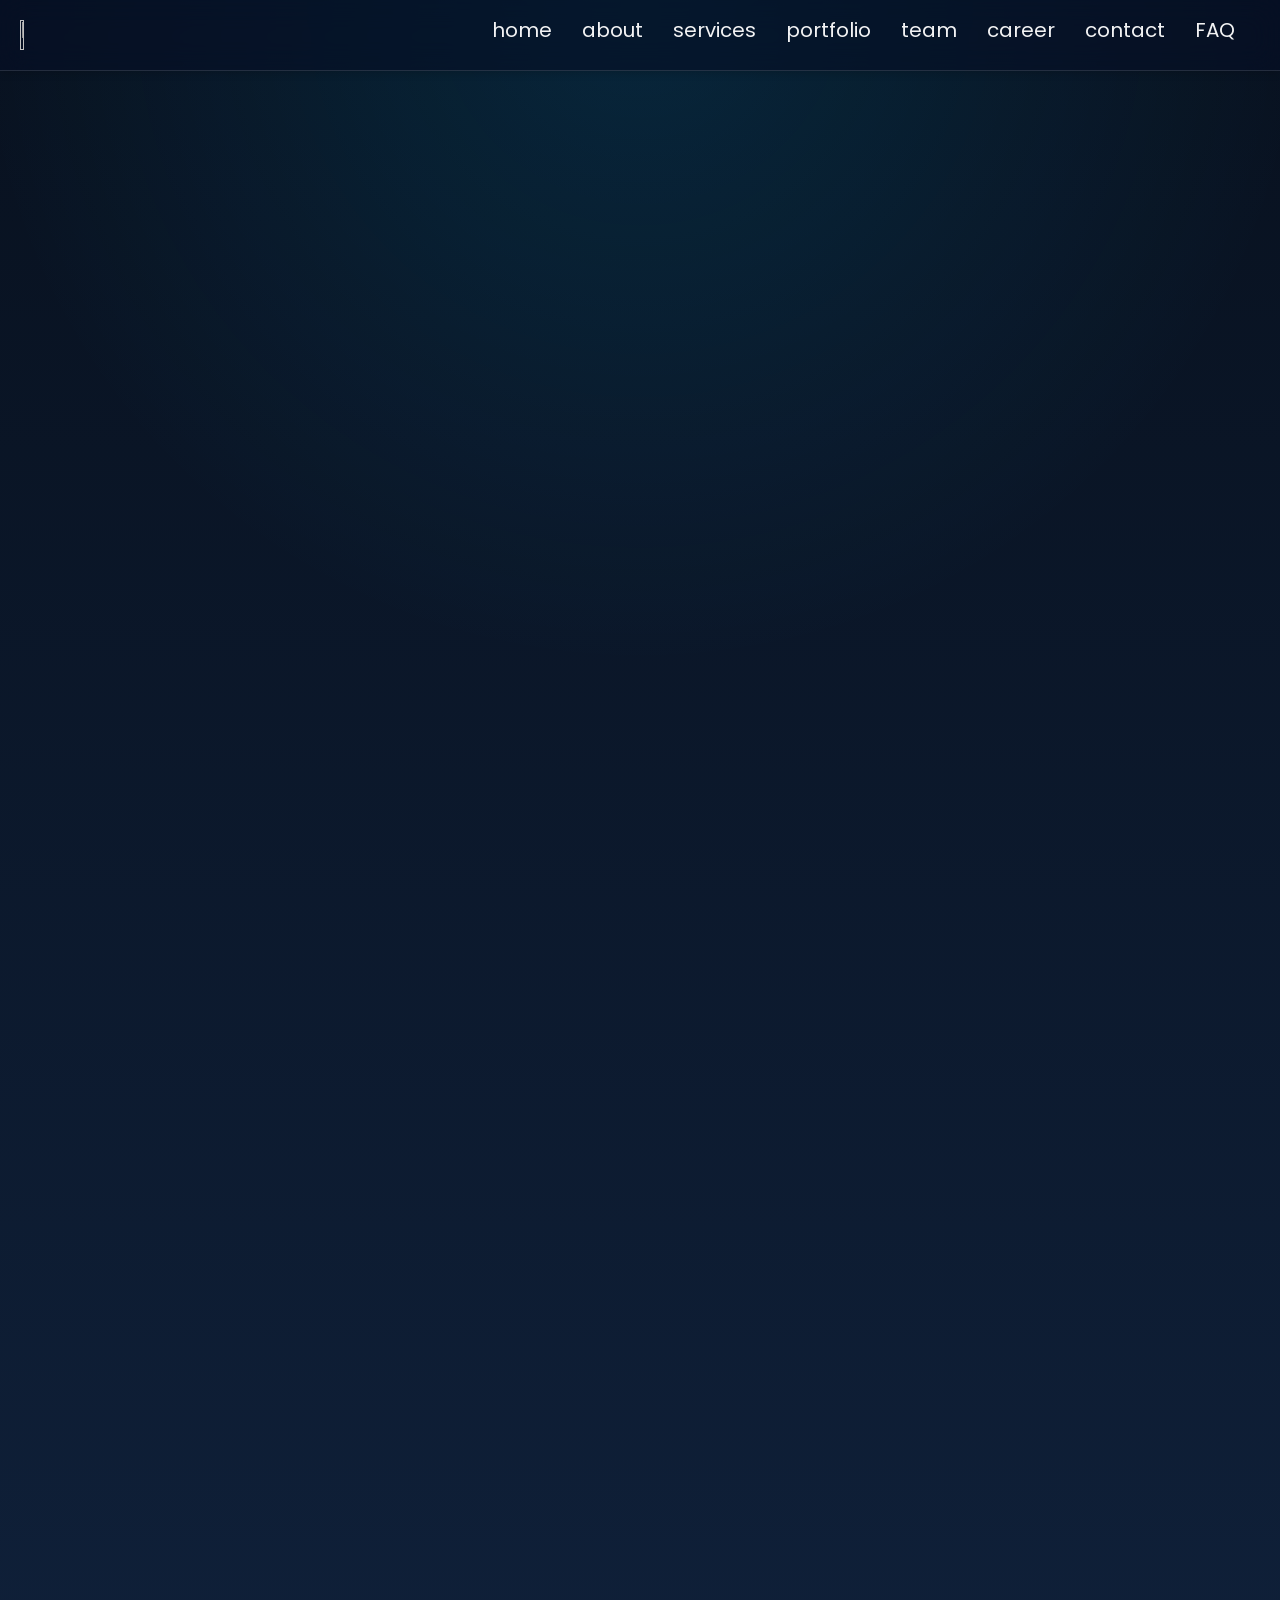
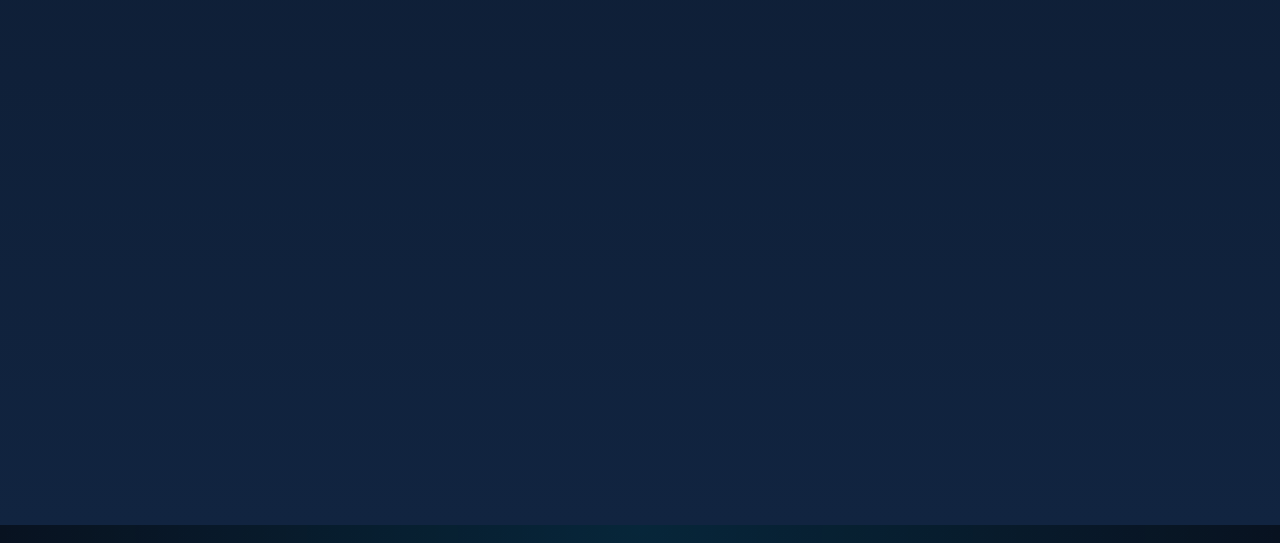
==== careers.html @ 11cf87c1 "added scroll-to-reveal" ====
<!DOCTYPE html>
<html lang="en">
<head>
    <meta charset="UTF-8">
    <meta http-equiv="X-UA-Compatible" content="IE=edge">
    <meta name="viewport" content="width=device-width, initial-scale=1.0">
    <title>IT Company Website</title>
    <link rel="stylesheet" href="./css/careers.css">
    <link rel="stylesheet" href="https://cdnjs.cloudflare.com/ajax/libs/font-awesome/5.15.3/css/all.min.css">
    <script src="https://cdnjs.cloudflare.com/ajax/libs/jquery/3.6.0/jquery.min.js"></script>
    <link rel="icon" href="./images/image.png">
    <link rel="stylesheet" href="https://cdnjs.cloudflare.com/ajax/libs/twitter-bootstrap/4.1.3/css/bootstrap.min.css">
    <link rel="stylesheet" href="https://cdnjs.cloudflare.com/ajax/libs/ionicons/2.0.1/css/ionicons.min.css">
    <link rel="stylesheet" href="https://cdn.jsdelivr.net/npm/bootstrap@4.5.3/dist/css/bootstrap.min.css" integrity="sha384-TX8t27EcRE3e/ihU7zmQxVncDAy5uIKz4rEkgIXeMed4M0jlfIDPvg6uqKI2xXr2" crossorigin="anonymous">
    <link rel="stylesheet" href="https://stackpath.bootstrapcdn.com/font-awesome/4.7.0/css/font-awesome.min.css" integrity="sha384-wvfXpqpZZVQGK6TAh5PVlGOfQNHSoD2xbE+QkPxCAFlNEevoEH3Sl0sibVcOQVnN" crossorigin="anonymous">
    <link href="lib/bootstrap/css/bootstrap.min.css" rel="stylesheet">
    <link href="lib/ionicons/css/ionicons.min.css" rel="stylesheet">
    <link href="lib/owlcarousel/assets/owl.carousel.min.css" rel="stylesheet">
    <link href="lib/lightbox/css/lightbox.min.css" rel="stylesheet">
    <script src="./js/main.js"></script>
</head>
<body>
    <header class="header">
        <a href="#" class="logo"><img src="./images/image.png" alt=""></a>
        <div class="fas fa-bars"></div>
        <nav class="navbar">
            <ul>
                <li><a href="index.html#home">home</a></li>
                <li><a href="index.html#about">about</a></li>
                <li><a href="index.html#service">services</a></li>
                <li><a href="index.html#portfolio">portfolio</a></li>
                <li><a href="index.html#team">team</a></li>
                <li><a href="careers.html">career</a></li>
                <li><a href="index.html#contact">contact</a></li>
                <li><a href="index.html#faq">FAQ</a></li>
            </ul>
        </nav>
    </header>

    <section id="home" class="home reveal-on-scroll">
        <h2>Home / Careers</h2>
    </section>

    <section id="career-heading" class="career-heading reveal-on-scroll">
        <h1 class="heading">Career</h1>
        <p>Job Opening in IT Company. Apply Now!</p>
    </section>
    <div class="career reveal-on-scroll">
        <div class="career-form">
            <form action="./careers.php" method="POST" enctype="multipart/form-data">
                <input type="text" name="name" placeholder="Name" class="career-form-txt" required>
                <input type="tel" id="phone" name="phone" pattern="[0-9]{10}" required placeholder="Contact number" maxlength="10" class="career-form-phone">
                <input type="email" name="email" placeholder="Email" class="career-form-email" required>
                <div class="radio-class">
                    <h2 class="name">Apply For Which Post?</h2>
                <label class="radio">
                  <input class="radio-one" type="radio" checked="checked" name="status" value="Web Designer">
                  <span class="checkmark"></span>
                  Web Designer
                </label>
                <label class="radio">
                  <input class="radio-two" type="radio" name="status" value="Web Developer">
                  <span class="checkmark"></span>
                  Web Developer
                </label>
                <label class="radio">
                  <input class="radio-three" type="radio" name="status" value="Mobile App Designer">
                  <span class="checkmark"></span>
                  Mobile App Designer
                </label>
                <label class="radio">
                    <input class="radio-four" type="radio" name="status" value="Mobile App Developer">
                    <span class="checkmark"></span>
                    Mobile App Developer
                  </label>
                <label class="radio">
                  <input class="radio-five" type="radio"  name="status" value="Digital Marketer">
                  <span class="checkmark"></span>
                  Digital Marketer
                </label>
                </div>
                <input type="number" id="experience" name="experience" required placeholder="Years of Experience" class="career-form-experience">
                <textarea placeholder="Other Details" name="details" class="career-form-txtarea" required></textarea>
                <div class="file">
                    <h2 class="name">Upload Your Resume</h2>
                    <input class="upload" type="file" name="fileToUpload" accept=".doc,.docx,.pdf"><br><br><br>
                </div>
                <input type="submit" value="Submit" name="submit" class="career-form-btn">
            </form>
        </div>
    </div>

      <div class="footer reveal-on-scroll">
        <div class="footer-top">
            <div class="container">
                <div class="row">
                    <div class="col-lg-3 col-md-6 footer-links">
                        <h4>About Us</h4>
                        <ul>
                            <li><i class="ion-ios-arrow-forward"></i> <a href="index.html#home">Home</a></li>
                            <li><i class="ion-ios-arrow-forward"></i> <a href="index.html#about">About us</a></li>
                            <li><i class="ion-ios-arrow-forward"></i> <a href="index.html#service">Our services</a></li>
                            <li><i class="ion-ios-arrow-forward"></i> <a href="index.html#home">Terms & condition</a></li>
                            <li><i class="ion-ios-arrow-forward"></i> <a href="index.html#home">Privacy policy</a></li>
                        </ul>
                    </div>
  
                    <div class="col-lg-3 col-md-6 footer-links">
                        <h4>Useful Links</h4>
                        <ul>
                            <li><i class="ion-ios-arrow-forward"></i> <a href="index.html#portfolio">Portfolio</a></li>
                            <li><i class="ion-ios-arrow-forward"></i> <a href="index.html#team">Team</a></li>
                            <li><i class="ion-ios-arrow-forward"></i> <a href="careers.html">Career</a></li>
                            <li><i class="ion-ios-arrow-forward"></i> <a href="index.html#contact">Contact</a></li>
                            <li><i class="ion-ios-arrow-forward"></i> <a href="index.html#faq">FAQ</a></li>
                        </ul>
                    </div>
  
                    <div class="col-lg-3 col-md-6 footer-contact" style="font-size: 1.5rem;">
                        <h4>Contact Us</h4>
                        <p>
                            1300  Center Avenue<br>
                            Fresno, California<br>
                            United States <br>
                            <strong>Phone:</strong> +123-456-7890<br>
                            <strong>Email:</strong> info@example.com<br>
                        </p>
  
                        <div class="social-links">
                            <a href="https://www.facebook.com/"><i class="ion-logo-facebook"></i></a>
                            <a href="https://twitter.com/login?lang=en"><i class="ion-logo-twitter"></i></a>
                            <a href="https://www.linkedin.com/"><i class="ion-logo-linkedin"></i></a>
                            <a href="https://www.instagram.com/"><i class="ion-logo-instagram"></i></a>
                            <a href="https://accounts.google.com/servicelogin/signinchooser?flowName=GlifWebSignIn&flowEntry=ServiceLogin"><i class="ion-logo-googleplus"></i></a>
                        </div>
  
                    </div>
  
                    <div class="col-lg-3 col-md-6 footer-newsletter">
                        <h4>Subscription</h4>
                        <p>With Our Skills Put Together, You Get An Ensemble Capable Of Doing Anything And Everything Your Brand Needs. Subscribe Here To Get Our Latest Updates.</p>
                        <form action="" method="post">
                            <input type="email" name="email"><input type="submit"  value="Subscribe">
                        </form>
                    </div>
  
                </div>
            </div>
        </div>
  
        <div class="container">
            <div class="row align-items-center">
                <div class="col-md-6 copyright" style="color: #fff; font-size: 1.3rem;">
                    Copyright &copy; 2021 IT Company Website. All Rights Reserved.
                </div>
            </div>
        </div>
    </div>

    <a href="#" class="back-to-top"><i class="ion-ios-arrow-up"></i></a>

    <script src="lib/jquery/jquery.min.js"></script>
    <script src="lib/jquery/jquery-migrate.min.js"></script>
    <script src="lib/bootstrap/js/bootstrap.bundle.min.js"></script>
    <script src="lib/easing/easing.min.js"></script>
    <script src="lib/waypoints/waypoints.min.js"></script>
    <script src="lib/counterup/counterup.min.js"></script>
    <script src="lib/owlcarousel/owl.carousel.min.js"></script>
    <script src="lib/lightbox/js/lightbox.min.js"></script>

</body>
</html>
---- css/careers.css ----
@import url('https://fonts.googleapis.com/css2?family=Poppins:ital,wght@0,200;0,300;0,400;0,500;1,100;1,300;1,400;1,500&display=swap');

:root{
    --bg-start: #08111f;
    --bg-end: #112440;
    --glass: rgba(255,255,255,0.16);
    --glass-strong: rgba(255,255,255,0.24);
    --glass-border: rgba(255,255,255,0.35);
    --text: #102a43;
    --muted: #5f7187;
    --primary: #00bfff;
    --primary-dark: #0056b3;
    --shadow: 0 24px 60px rgba(0,0,0,.14);
    --radius: 28px;
    --ease: cubic-bezier(0.4,0,0.2,1);
}

*{
    font-family: 'Poppins', sans-serif;
    margin: 0;
    padding: 0;
    box-sizing: border-box;
    transition: background-color .35s var(--ease), color .35s var(--ease), transform .35s var(--ease), opacity .35s var(--ease), box-shadow .35s var(--ease), border-color .35s var(--ease);
    text-decoration: none;
}

html{
    font-size: 62.5%;
    scroll-behavior: smooth;
}

body{
    min-height: 100vh;
    color: var(--text);
    background: radial-gradient(circle at top, rgba(0,191,255,.12), transparent 30%), linear-gradient(180deg, var(--bg-start), var(--bg-end));
    overflow-x: hidden;
}

body, input, textarea, button, select {
    font-family: 'Poppins', sans-serif;
    color: var(--text);
}

::selection {
    background: rgba(0,191,255,.22);
    color: #fff;
}

.header{
    display: flex;
    align-items: center;
    justify-content: space-between;
    width: 100%;
    padding: 1rem 2rem;
    position: fixed;
    top: 0;
    left: 0;
    z-index: 100;
    position: fixed;
}

.header .logo img{
    width: 20%;
    height: 3rem;
    top: 0;
    left: 0;
}

.header .navbar ul{
    list-style-type: none;
    display: flex;
    align-items: center;
    justify-content: space-around;
}

.header .navbar ul li{
    margin: 0 1.5rem;
}

.header .navbar ul li a{
    font-size: 2rem;
    color: #fff;
}

.header .navbar ul li a:hover{
    color: #00bfff;
    text-decoration: underline;
}

.header .logo i{
    padding: 0.5rem;
}

.header .fa-bars{
    color: #fff;
    cursor: pointer;
    font-size: 3rem;
    display: none;
}

.home{
    min-height: 70vh;
    width: 100vw;
    background-image: url(../images/img3.jpg);
    background-size: cover;
    display: flex;
    align-items: center;
    justify-content: center;
    flex-flow: column;
    text-align: center;
    padding: 0 1rem;
    position: relative;
    overflow: hidden !important;
}

.home h2{
    color: #fff;
    font-size: 5.5rem;
}

.career-heading{
    text-align: center;
}

.heading{
    padding-top: 6rem;
    display: inline-block;
    font-size: 3.5rem;
    color: #002e5f;
    position: relative;
    letter-spacing: .2rem;
    margin: -2rem auto 2rem auto;
}

.career-heading p{
    font-size: 2rem;
    color: #333;
}

.heading::before, .heading::after{
    content: '';
    position: absolute;
    height: 2.5rem;
    width: 2.5rem;
    border-top: .4rem solid #002e5f;
    border-left: .4rem solid #002e5f;
}

.heading::before{
    top: 5.8rem;
    left: -2rem;
}

.heading::after{
    bottom: -.5rem;
    right: -2rem;
    transform: rotate(180deg);
}

.career
		{
			width: 80%;
			height: auto;
			margin: 5rem auto 5rem auto;
			display: flex;
			flex-wrap: wrap;
			padding: 10px;
			border-radius: 10px;
			background: #fff;
			box-shadow: 0px 0px 10px 0px #666;
		}
		.career-form
		{
            margin-top: .5rem;
			width: 100%;
			height: auto;
			flex: 50%;
			text-align: left;
		}
		.career-form-txt, .career-form-experience
		{
            margin-left: 2rem;
			width: 96.5%;
			height: 40px;
			color: #000;
			border: 1px solid #bcbcbc;
			border-radius: 50px;
			outline: none;
			margin-bottom: 20px;
			padding: 15px;
            font-size: 1.5rem;
		}
        .career-form-email
		{
            margin-left: 2rem;
			width: 96.5%;
			height: 40px;
			color: #000;
			border: 1px solid #bcbcbc;
			border-radius: 50px;
			outline: none;
			margin-bottom: 20px;
			padding: 15px;
            font-size: 1.5rem;
		}
		.career-form-txt::placeholder, .career-form-experience::placeholder
		{
			color: #aaa;
            font-size: 1.5rem;
		}
        .career-form-email::placeholder
		{
			color: #aaa;
            font-size: 1.5rem;
		}
        .radio-class
		{
            margin-left: 1rem;
			width: 110%;
            margin-top: -2rem;
			height: 40px;
			color: #000;
			margin-bottom: 5rem;
			padding: 15px;
		}
        .radio
        {
            margin-top: .75rem;
            font-size: 1.5rem;
            margin-right: 9.5rem;
        }
		.career-form-txtarea
		{
            margin-left: 2rem;
			width: 96.5%;
			height: 130px;
			color: #000;
			border: 1px solid #bcbcbc;
			border-radius: 10px;
			outline: none;
			margin-bottom: 20px;
			padding: 15px;
			font-family: 'Poppins', sans-serif;
            font-size: 1.5rem;
		}
		.career-form-txtarea::placeholder
		{
			color: #aaa;
            font-size: 1.5rem;
		}
        .file   
		{
            margin-left: 1rem;
			width: 100%;
            margin-top: -2.5rem;
			height: 40px;
			color: #000;
			margin-bottom: 5rem;
			padding: 15px;
		}
        .upload
        {
            margin-top: .75rem;
            font-size: 1.5rem;
            margin-bottom: 1rem;
        }
		.career-form-btn
		{
            margin-left: 2rem;
            outline: none;
            border: none;
            border-radius: 5rem;
            background: white;
            border-style: groove;
            border-color: #002e5f;
            font-size: 1.5rem;
            cursor: pointer;
            height: 3.5rem;
            margin-top: 1rem;
            margin-bottom: .5rem;
            width: 15rem;
            box-shadow: 0 .2rem .5rem rgba(0,0,0,.3);
		}
        .career-form-btn:hover{
            letter-spacing: .1rem;
            opacity: .9;
            color: white;
            background: #002e5f;
        }
		.career-form-phone
		{
            margin-left: 2rem;
			width: 96.5%;
			height: 40px;
			color: #000;
			border: 1px solid #bcbcbc;
			border-radius: 50px;
			outline: none;
			margin-bottom: 20px;
			padding: 15px;
            font-size: 1.5rem;
		}
		.career-form-phone::placeholder
		{
			color: #aaa;
            font-size: 1.5rem;
		}

.footer {
    position: relative;
    padding: 40px 0;
    background: rgba(0,46,95,0.95);
    border-top: 2px solid rgba(0,191,255,0.3);
}

.footer .footer-top {
    background: linear-gradient(135deg, rgba(0,46,95,0.98) 0%, rgba(0,91,187,0.92) 100%);
    padding: 80px 0 60px 0;
    box-shadow: inset 0 2px 8px rgba(0,0,0,0.2);
}

.footer .footer-top .footer-info,
.footer .footer-top .footer-links,
.footer .footer-top .footer-contact,
.footer .footer-top .footer-newsletter {
    margin-bottom: 40px;
}

.footer .footer-top .social-links a {
    font-size: 22px;
    display: inline-block;
    background: rgba(255,255,255,0.95);
    color: #00bfff;
    line-height: 1;
    padding: 12px 0;
    margin-right: 12px;
    margin-bottom: 8px;
    text-align: center;
    width: 48px;
    height: 48px;
    transition: all .35s var(--ease);
    border-radius: 50%;
    box-shadow: 0 8px 20px rgba(0,0,0,0.15);
}

.footer .footer-top .social-links a:hover {
    background: #00bfff;
    color: #ffffff;
    transform: translateY(-4px) scale(1.1);
    box-shadow: 0 12px 28px rgba(0,191,255,0.3);
}

.footer .footer-top h4 {
    font-size: 18px;
    font-weight: 700;
    color: #ffffff;
    text-transform: uppercase;
    position: relative;
    padding-bottom: 16px;
    margin-bottom: 28px;
    letter-spacing: 1.2px;
}

.footer .footer-top .footer-links h4 {
    color: #000000;
}

.footer .footer-top h4::before {
    content: '';
    position: absolute;
    left: 0;
    bottom: 0;
    height: 2px;
    width: 60px;
    background: linear-gradient(90deg, #00bfff, transparent);
}

.footer .footer-top .footer-links ul {
    list-style: none;
    padding: 0;
    margin: 0;
}

.footer .footer-top .footer-links ul i {
    padding-right: 10px;
    color: #000000;
    font-size: 16px;
}

.footer .footer-top .footer-links ul li {
    border-bottom: 1px solid rgba(255,255,255,0.15);
    padding: 12px 0;
}

.footer .footer-top .footer-links ul li:first-child {
    padding-top: 0;
}

.footer .footer-top .footer-links ul a {
    font-size: 15px;
    color: #000000;
    transition: color .35s var(--ease);
}

.footer .footer-top .footer-links ul a:hover {
    color: #333333;
}

.footer .footer-top .footer-contact p {
    color: rgba(255,255,255,0.95);
    line-height: 28px;
    font-size: 15px;
}

.footer .footer-top .footer-newsletter input[type="email"] {
    padding: 12px 14px;
    width: 60%;
    border: 1px solid rgba(255,255,255,0.3);
    background: rgba(255,255,255,0.1);
    color: #ffffff;
    font-size: 15px;
    transition: all .35s var(--ease);
}

.footer .footer-top .footer-newsletter input[type="email"]:focus {
    background: rgba(255,255,255,0.15);
    border-color: #00bfff;
    box-shadow: 0 0 0 3px rgba(0,191,255,0.2);
}

.footer .footer-top .footer-newsletter input[type="submit"] {
    border: 0;
    width: 40%;
    padding: 12px 0;
    text-align: center;
    color: #ffffff;
    border: 1px solid #00bfff;
    background: #00bfff;
    transition: all .35s var(--ease);
    cursor: pointer;
    font-weight: 600;
    font-size: 15px;
}

.footer .footer-top .footer-newsletter input[type="submit"]:hover {
    color: #00bfff;
    background: rgba(0,191,255,0.1);
    border: 1px solid #00bfff;
    letter-spacing: .1rem;
    transform: translateX(2px);
}

.footer .footer-top .footer-newsletter p {
    color: rgba(255,255,255,0.9);
    font-size: 15px;
    line-height: 24px;
}

.footer .credit,
.footer .copyright {
    text-align: center;
    padding-top: 30px;
    color: rgba(255,255,255,0.8);
    font-size: 14px;
}

.back-to-top {
    position: fixed;
    display: none;
    background-color: #00bfff;
    color: #ffffff;
    width: 45px;
    height: 45px;
    text-align: center;
    line-height: 1;
    font-size: 44px;
    right: 15px;
    bottom: 15px;
    transition: background 0.3s;
    z-index: 9;
}

.back-to-top i {
    color: #ffffff;
}

.back-to-top i:hover {
    color: black;
}

@media (min-width: 768px) {
    .footer .credit {
        text-align: right;
    }
    
    .footer .copyright {
        text-align: left;
    }
}

.glass-panel,
.career,
.career-form,
.footer .footer-top,
.footer .footer-top .footer-links ul li,
.radio-class,
.file,
.back-to-top {
    background: rgba(255,255,255,0.78);
    border: 1px solid rgba(255,255,255,0.28);
    box-shadow: var(--shadow);
    backdrop-filter: blur(14px);
    border-radius: var(--radius);
}

.header {
    background: rgba(6,16,38,0.62);
    backdrop-filter: blur(14px);
    border-bottom: 1px solid rgba(255,255,255,0.12);
}

.header .navbar ul li a {
    color: rgba(255,255,255,0.95);
}

.header .navbar ul li a:hover {
    color: var(--primary);
}

.career-heading .heading {
    color: #fff;
}

.career {
    background: rgba(255,255,255,0.88);
    border: 1px solid rgba(255,255,255,0.32);
    box-shadow: var(--shadow);
    backdrop-filter: blur(15px);
}

.career-form,
.career-form-txt,
.career-form-email,
.career-form-phone,
.career-form-experience,
.career-form-txtarea,
.upload {
    background: rgba(255,255,255,0.95);
    border: 1px solid rgba(0,0,0,0.1);
}

.career-form-txt:hover,
.career-form-email:hover,
.career-form-phone:hover,
.career-form-experience:hover,
.career-form-txtarea:hover,
.upload:hover {
    transform: translateY(-1px) scale(1.01);
}

.career-form-btn,
.back-to-top,
.footer .footer-top .footer-newsletter input[type='submit'] {
    background: rgba(255,255,255,0.94);
    color: var(--text);
    border: 1px solid rgba(255,255,255,0.45);
    box-shadow: 0 18px 38px rgba(0,0,0,.12);
    border-radius: 999px;
    padding: 1rem 2rem;
    transition: transform .35s var(--ease), background-color .35s var(--ease), color .35s var(--ease), box-shadow .35s var(--ease);
}

.career-form-btn:hover,
.back-to-top:hover,
.footer .footer-top .footer-newsletter input[type='submit']:hover {
    transform: translateY(-2px) scale(1.03);
    background: var(--primary);
    color: #fff;
    box-shadow: 0 22px 46px rgba(0,0,0,.18);
}

.reveal,
.reveal-on-scroll {
    opacity: 0;
    transform: translateY(24px) scale(0.98);
    transition: opacity .45s var(--ease), transform .45s var(--ease);
    will-change: opacity, transform;
}

.reveal.visible,
.reveal-on-scroll.visible {
    opacity: 1;
    transform: translateY(0) scale(1);
}

@media (max-width: 1000px){
    html{
        font-size: 50%;
    }

    .header .logo img{
        width: 20%;
        height: 3rem;
        top: 0;
        left: 0;
        background-size: cover;
    }

    .header .fa-bars{
        display: block;
        color: 	white;
    }

    .header .fa-bars:hover{
        color: #00bfff;
    }

    .header .navbar{
        position: fixed;
        top: -120%;
        left: 0;
        height: auto;
        width: 100%;
        background-color: white;
        z-index: 1000;
        border-top: .1rem solid rgba(0,0,0,.3);
    }

    .header .navbar ul{
        height: 100%;
        width: 100%;
        flex-flow: column;
    }

    .header .navbar ul li{
        margin: 1rem 0;
    }

    .header .navbar ul li a{
        color: grey;
        font-size: 2.4rem;
    }

    .header .fa-times{
        transform: rotate(90deg);
    }

    .header .nav-toggle{
        top: 5.8rem;
    }

    .home{
        min-height: 60vh;
    }

    .home h2{
        color: #fff;
        font-size: 4rem;
    }

    .back-to-top {
        width: 30px;
        height: 30px;
        font-size: 30px;
    }
}

@media (max-width: 1500px){
    .career
    {
        width: 80%;
        height: auto;
        margin: 5rem auto 5rem auto;
        display: flex;
        flex-wrap: wrap;
        padding: 10px;
        border-radius: 10px;
        background: #fff;
        box-shadow: 0px 0px 10px 0px #666;
    }
    .career-form
    {
        margin-top: .5rem;
        width: 100%;
        height: auto;
        flex: 50%;
        text-align: left;
    }
    .career-form-txt, .career-form-experience
    {
        margin-left: 1rem;
        width: 96.5%;
        height: 40px;
        color: #000;
        border: 1px solid #bcbcbc;
        border-radius: 50px;
        outline: none;
        margin-bottom: 20px;
        padding: 15px;
        font-size: 1.5rem;
    }
    .career-form-email
    {
        margin-left: 1rem;
        width: 96.5%;
        height: 40px;
        color: #000;
        border: 1px solid #bcbcbc;
        border-radius: 50px;
        outline: none;
        margin-bottom: 20px;
        padding: 15px;
        font-size: 1.5rem;
    }
    .career-form-txt::placeholder, .career-form-experience::placeholder
    {
        color: #aaa;
        font-size: 1.5rem;
    }
    .career-form-email::placeholder
    {
        color: #aaa;
        font-size: 1.5rem;
    }
    .radio-class
    {
        margin-left: 0;
        width: 110%;
        margin-top: -2.5rem;
        height: auto;
        color: #000;
        margin-bottom: auto;
        padding: 15px;
    }
    .radio
    {
        font-size: 1.5rem;
        margin-right: 5rem;
    }
    .career-form-txtarea
    {
        margin-left: 1rem;
        width: 96.5%;
        height: 130px;
        color: #000;
        border: 1px solid #bcbcbc;
        border-radius: 10px;
        outline: none;
        margin-bottom: 20px;
        padding: 15px;
        font-family: 'Poppins', sans-serif;
        font-size: 1.5rem;
    }
    .career-form-txtarea::placeholder
    {
        color: #aaa;
        font-size: 1.5rem;
    }
    .file   
    {
        margin-left: 0;
        width: 100%;
        margin-top: -2.5rem;
        height: 40px;
        color: #000;
        margin-bottom: 5rem;
        padding: 15px;
    }
    .upload
    {
        margin-top: .75rem;
        font-size: 1.5rem;
        margin-bottom: 1rem;
    }
    .career-form-btn
    {
        margin-left: 1rem;
        outline: none;
        border: none;
        border-radius: 5rem;
        background: white;
        border-style: groove;
        border-color: #002e5f;
        font-size: 1.5rem;
        cursor: pointer;
        height: 3.5rem;
        margin-top: 1rem;
        margin-bottom: .5rem;
        width: 15rem;
        box-shadow: 0 .2rem .5rem rgba(0,0,0,.3);
    }
    .career-form-btn:hover{
        letter-spacing: .1rem;
        opacity: .9;
        color: white;
        background: #002e5f;
    }
    .career-form-phone
    {
        margin-left: 1rem;
        width: 96.5%;
        height: 40px;
        color: #000;
        border: 1px solid #bcbcbc;
        border-radius: 50px;
        outline: none;
        margin-bottom: 20px;
        padding: 15px;
        font-size: 1.5rem;
    }
    .career-form-phone::placeholder
    {
        color: #aaa;
        font-size: 1.5rem;
    }
}
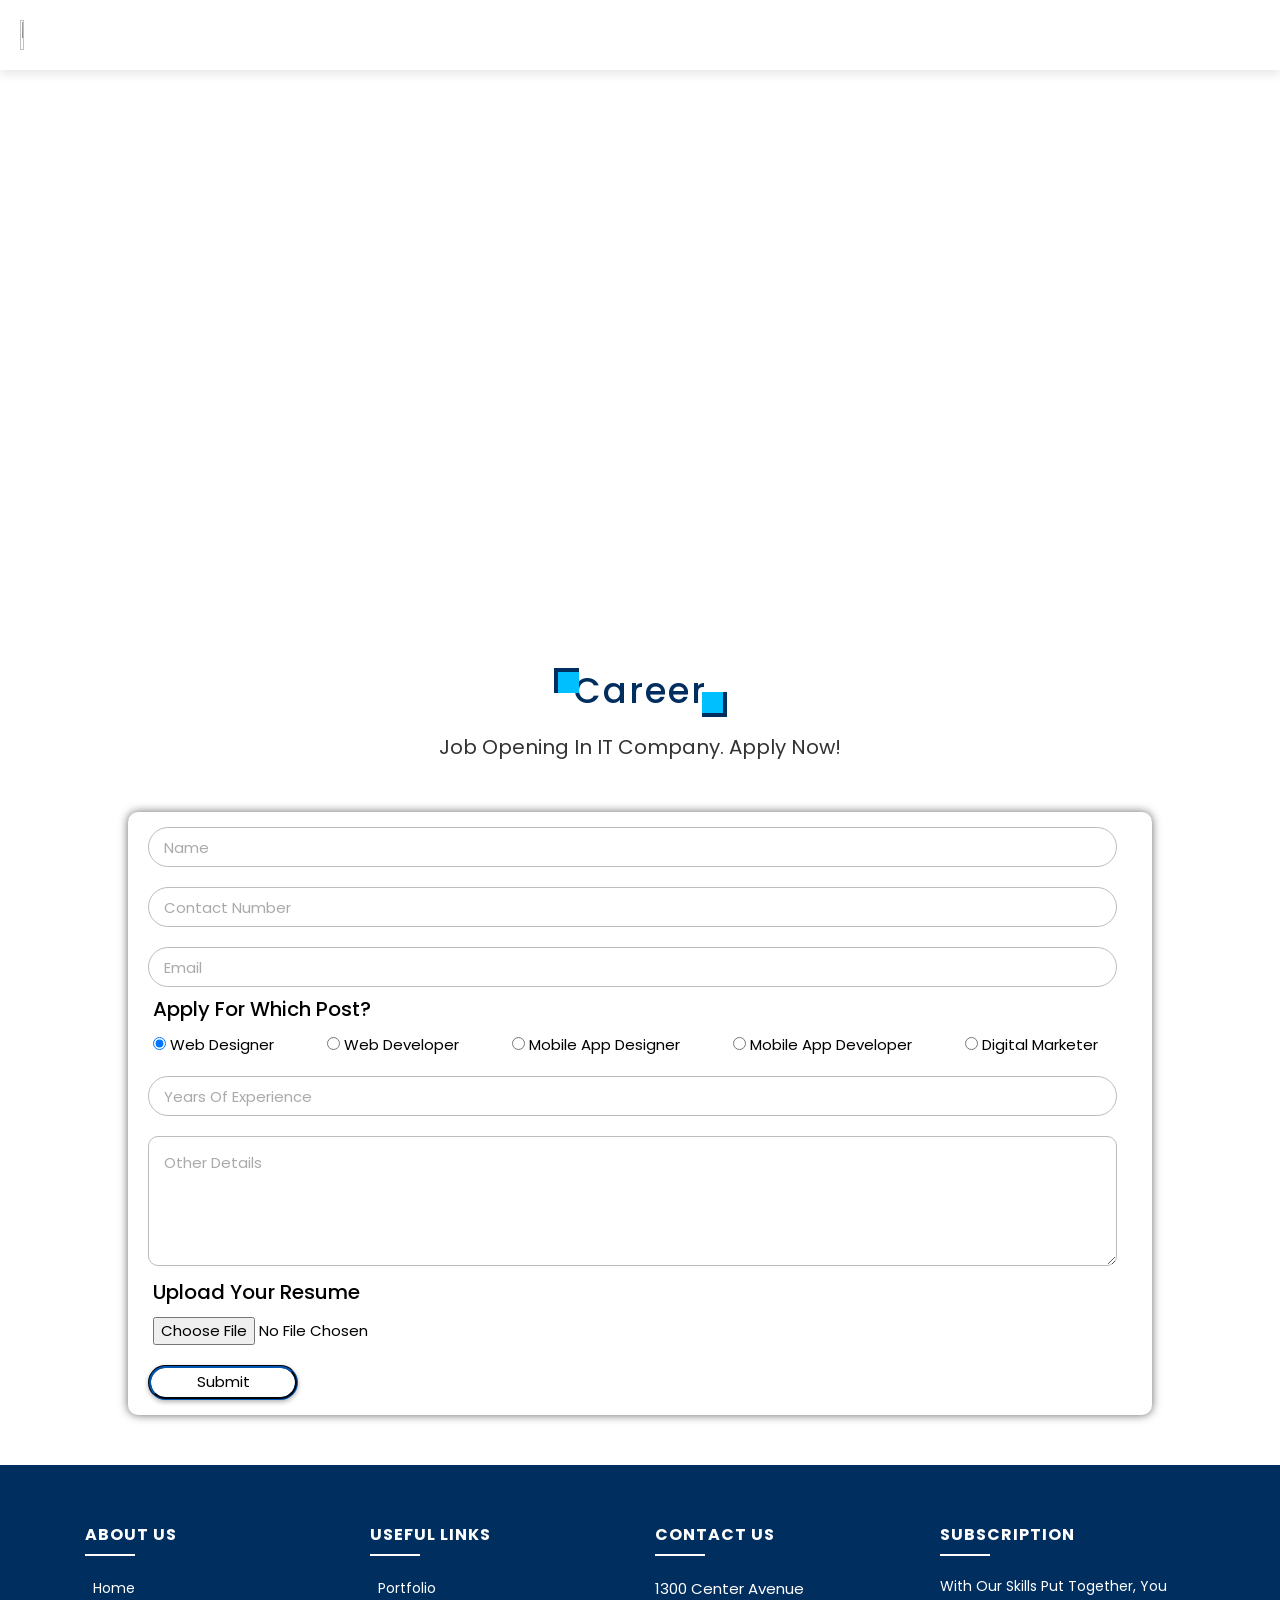
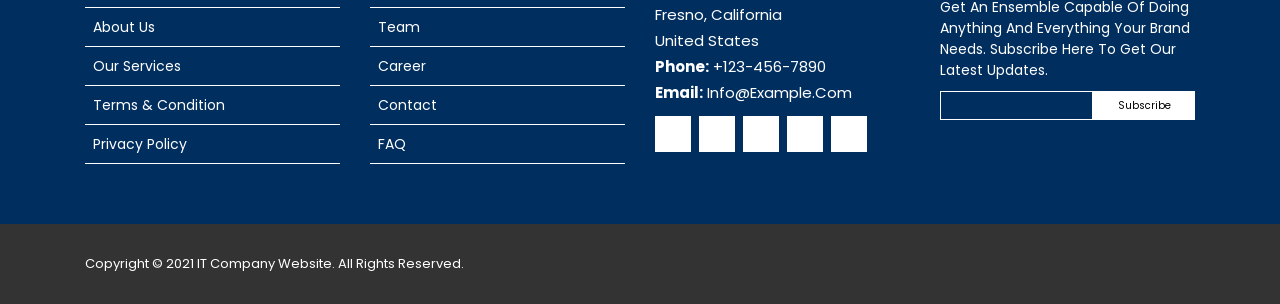
==== commit 0b56a37d: "Add modern glassmorphism UI, text animations, and hover effects" ====
--- a/careers.html
+++ b/careers.html
@@ -37,15 +37,15 @@
         </nav>
     </header>
 
-    <section id="home" class="home reveal-on-scroll">
+    <section id="home" class="home">
         <h2>Home / Careers</h2>
     </section>
 
-    <section id="career-heading" class="career-heading reveal-on-scroll">
-        <h1 class="heading">Career</h1>
-        <p>Job Opening in IT Company. Apply Now!</p>
+    <section id="career-heading" class="career-heading">
+        <h1 class="heading hover-animate-text">Career</h1>
+        <p class="hover-animate-text">Job Opening in IT Company. Apply Now!</p>
     </section>
-    <div class="career reveal-on-scroll">
+    <div class="career">
         <div class="career-form">
             <form action="./careers.php" method="POST" enctype="multipart/form-data">
                 <input type="text" name="name" placeholder="Name" class="career-form-txt" required>
@@ -90,7 +90,7 @@
         </div>
     </div>
 
-      <div class="footer reveal-on-scroll">
+      <div class="footer">
         <div class="footer-top">
             <div class="container">
                 <div class="row">
--- a/css/careers.css
+++ b/css/careers.css
@@ -1,49 +1,21 @@
 @import url('https://fonts.googleapis.com/css2?family=Poppins:ital,wght@0,200;0,300;0,400;0,500;1,100;1,300;1,400;1,500&display=swap');
-
-:root{
-    --bg-start: #08111f;
-    --bg-end: #112440;
-    --glass: rgba(255,255,255,0.16);
-    --glass-strong: rgba(255,255,255,0.24);
-    --glass-border: rgba(255,255,255,0.35);
-    --text: #102a43;
-    --muted: #5f7187;
-    --primary: #00bfff;
-    --primary-dark: #0056b3;
-    --shadow: 0 24px 60px rgba(0,0,0,.14);
-    --radius: 28px;
-    --ease: cubic-bezier(0.4,0,0.2,1);
-}
 
 *{
     font-family: 'Poppins', sans-serif;
     margin: 0;
     padding: 0;
     box-sizing: border-box;
-    transition: background-color .35s var(--ease), color .35s var(--ease), transform .35s var(--ease), opacity .35s var(--ease), box-shadow .35s var(--ease), border-color .35s var(--ease);
+    text-transform: capitalize;
+    transition: all .2s linear;
     text-decoration: none;
 }
 
 html{
     font-size: 62.5%;
-    scroll-behavior: smooth;
 }
 
 body{
-    min-height: 100vh;
-    color: var(--text);
-    background: radial-gradient(circle at top, rgba(0,191,255,.12), transparent 30%), linear-gradient(180deg, var(--bg-start), var(--bg-end));
     overflow-x: hidden;
-}
-
-body, input, textarea, button, select {
-    font-family: 'Poppins', sans-serif;
-    color: var(--text);
-}
-
-::selection {
-    background: rgba(0,191,255,.22);
-    color: #fff;
 }
 
 .header{
@@ -308,61 +280,50 @@
 
 .footer {
     position: relative;
-    padding: 40px 0;
-    background: rgba(0,46,95,0.95);
-    border-top: 2px solid rgba(0,191,255,0.3);
+    padding: 0 0 30px 0;
+    background: #333;
 }
 
 .footer .footer-top {
-    background: linear-gradient(135deg, rgba(0,46,95,0.98) 0%, rgba(0,91,187,0.92) 100%);
-    padding: 80px 0 60px 0;
-    box-shadow: inset 0 2px 8px rgba(0,0,0,0.2);
+    background: #002e5f;
+    padding: 60px 0 30px 0;
 }
 
 .footer .footer-top .footer-info,
 .footer .footer-top .footer-links,
 .footer .footer-top .footer-contact,
 .footer .footer-top .footer-newsletter {
-    margin-bottom: 40px;
+    margin-bottom: 30px;
 }
 
 .footer .footer-top .social-links a {
-    font-size: 22px;
+    font-size: 18px;
     display: inline-block;
-    background: rgba(255,255,255,0.95);
+    background: #ffffff;
     color: #00bfff;
     line-height: 1;
-    padding: 12px 0;
-    margin-right: 12px;
-    margin-bottom: 8px;
+    padding: 9px 0;
+    margin-right: 4px;
     text-align: center;
-    width: 48px;
-    height: 48px;
-    transition: all .35s var(--ease);
-    border-radius: 50%;
-    box-shadow: 0 8px 20px rgba(0,0,0,0.15);
+    width: 36px;
+    height: 36px;
+    transition: 0.3s;
 }
 
 .footer .footer-top .social-links a:hover {
     background: #00bfff;
     color: #ffffff;
-    transform: translateY(-4px) scale(1.1);
-    box-shadow: 0 12px 28px rgba(0,191,255,0.3);
 }
 
 .footer .footer-top h4 {
-    font-size: 18px;
+    font-size: 16px;
     font-weight: 700;
     color: #ffffff;
     text-transform: uppercase;
     position: relative;
-    padding-bottom: 16px;
-    margin-bottom: 28px;
-    letter-spacing: 1.2px;
-}
-
-.footer .footer-top .footer-links h4 {
-    color: #000000;
+    padding-bottom: 12px;
+    margin-bottom: 20px;
+    letter-spacing: 1px;
 }
 
 .footer .footer-top h4::before {
@@ -370,9 +331,9 @@
     position: absolute;
     left: 0;
     bottom: 0;
-    height: 2px;
-    width: 60px;
-    background: linear-gradient(90deg, #00bfff, transparent);
+    height: 0;
+    width: 50px;
+    border-bottom: 2px solid #ffffff;
 }
 
 .footer .footer-top .footer-links ul {
@@ -382,14 +343,14 @@
 }
 
 .footer .footer-top .footer-links ul i {
-    padding-right: 10px;
-    color: #000000;
+    padding-right: 8px;
+    color: #ffffff;
     font-size: 16px;
 }
 
 .footer .footer-top .footer-links ul li {
-    border-bottom: 1px solid rgba(255,255,255,0.15);
-    padding: 12px 0;
+    border-bottom: 1px solid #ffffff;
+    padding: 7px 0;
 }
 
 .footer .footer-top .footer-links ul li:first-child {
@@ -397,71 +358,55 @@
 }
 
 .footer .footer-top .footer-links ul a {
-    font-size: 15px;
-    color: #000000;
-    transition: color .35s var(--ease);
+    font-size: 14px;
+    color: #ffffff;
 }
 
 .footer .footer-top .footer-links ul a:hover {
-    color: #333333;
+    color: #00bfff;
 }
 
 .footer .footer-top .footer-contact p {
-    color: rgba(255,255,255,0.95);
-    line-height: 28px;
-    font-size: 15px;
+    color: #ffffff;
+    line-height: 26px;
 }
 
 .footer .footer-top .footer-newsletter input[type="email"] {
-    padding: 12px 14px;
+    padding: 6px 8px;
     width: 60%;
-    border: 1px solid rgba(255,255,255,0.3);
-    background: rgba(255,255,255,0.1);
-    color: #ffffff;
-    font-size: 15px;
-    transition: all .35s var(--ease);
-}
-
-.footer .footer-top .footer-newsletter input[type="email"]:focus {
-    background: rgba(255,255,255,0.15);
-    border-color: #00bfff;
-    box-shadow: 0 0 0 3px rgba(0,191,255,0.2);
+    border: 1px solid #ffffff;
+    background: transparent;
+    color: #ffffff;
 }
 
 .footer .footer-top .footer-newsletter input[type="submit"] {
     border: 0;
     width: 40%;
-    padding: 12px 0;
+    padding: 6px 0;
     text-align: center;
-    color: #ffffff;
+    color: black;
+    border: 1px solid #ffffff;
+    background: #ffffff;
+    transition: 0.3s;
+    cursor: pointer;
+}
+
+.footer .footer-top .footer-newsletter input[type="submit"]:hover {
+    color: #ffffff;
+    background: #00bfff;
     border: 1px solid #00bfff;
-    background: #00bfff;
-    transition: all .35s var(--ease);
-    cursor: pointer;
-    font-weight: 600;
-    font-size: 15px;
-}
-
-.footer .footer-top .footer-newsletter input[type="submit"]:hover {
-    color: #00bfff;
-    background: rgba(0,191,255,0.1);
-    border: 1px solid #00bfff;
-    letter-spacing: .1rem;
-    transform: translateX(2px);
+    letter-spacing: .2rem;
 }
 
 .footer .footer-top .footer-newsletter p {
-    color: rgba(255,255,255,0.9);
-    font-size: 15px;
-    line-height: 24px;
+    color: #ffffff;
+    font-size: 14px;
 }
 
 .footer .credit,
 .footer .copyright {
     text-align: center;
     padding-top: 30px;
-    color: rgba(255,255,255,0.8);
-    font-size: 14px;
 }
 
 .back-to-top {
@@ -496,101 +441,6 @@
     .footer .copyright {
         text-align: left;
     }
-}
-
-.glass-panel,
-.career,
-.career-form,
-.footer .footer-top,
-.footer .footer-top .footer-links ul li,
-.radio-class,
-.file,
-.back-to-top {
-    background: rgba(255,255,255,0.78);
-    border: 1px solid rgba(255,255,255,0.28);
-    box-shadow: var(--shadow);
-    backdrop-filter: blur(14px);
-    border-radius: var(--radius);
-}
-
-.header {
-    background: rgba(6,16,38,0.62);
-    backdrop-filter: blur(14px);
-    border-bottom: 1px solid rgba(255,255,255,0.12);
-}
-
-.header .navbar ul li a {
-    color: rgba(255,255,255,0.95);
-}
-
-.header .navbar ul li a:hover {
-    color: var(--primary);
-}
-
-.career-heading .heading {
-    color: #fff;
-}
-
-.career {
-    background: rgba(255,255,255,0.88);
-    border: 1px solid rgba(255,255,255,0.32);
-    box-shadow: var(--shadow);
-    backdrop-filter: blur(15px);
-}
-
-.career-form,
-.career-form-txt,
-.career-form-email,
-.career-form-phone,
-.career-form-experience,
-.career-form-txtarea,
-.upload {
-    background: rgba(255,255,255,0.95);
-    border: 1px solid rgba(0,0,0,0.1);
-}
-
-.career-form-txt:hover,
-.career-form-email:hover,
-.career-form-phone:hover,
-.career-form-experience:hover,
-.career-form-txtarea:hover,
-.upload:hover {
-    transform: translateY(-1px) scale(1.01);
-}
-
-.career-form-btn,
-.back-to-top,
-.footer .footer-top .footer-newsletter input[type='submit'] {
-    background: rgba(255,255,255,0.94);
-    color: var(--text);
-    border: 1px solid rgba(255,255,255,0.45);
-    box-shadow: 0 18px 38px rgba(0,0,0,.12);
-    border-radius: 999px;
-    padding: 1rem 2rem;
-    transition: transform .35s var(--ease), background-color .35s var(--ease), color .35s var(--ease), box-shadow .35s var(--ease);
-}
-
-.career-form-btn:hover,
-.back-to-top:hover,
-.footer .footer-top .footer-newsletter input[type='submit']:hover {
-    transform: translateY(-2px) scale(1.03);
-    background: var(--primary);
-    color: #fff;
-    box-shadow: 0 22px 46px rgba(0,0,0,.18);
-}
-
-.reveal,
-.reveal-on-scroll {
-    opacity: 0;
-    transform: translateY(24px) scale(0.98);
-    transition: opacity .45s var(--ease), transform .45s var(--ease);
-    will-change: opacity, transform;
-}
-
-.reveal.visible,
-.reveal-on-scroll.visible {
-    opacity: 1;
-    transform: translateY(0) scale(1);
 }
 
 @media (max-width: 1000px){
@@ -814,3 +664,52 @@
         font-size: 1.5rem;
     }
 }
+
+/* Animated Text with After/Before Hover */
+h1, h2, h3, h4, h5, h6, p, a, li {
+    position: relative;
+    animation: textGlow 3s infinite alternate;
+}
+
+@keyframes textGlow {
+    0% { text-shadow: 0 0 5px rgba(0, 191, 255, 0.3); }
+    100% { text-shadow: 0 0 15px rgba(0, 191, 255, 0.8); }
+}
+
+h1::before, h1::after,
+h2::before, h2::after,
+h3::before, h3::after,
+h4::before, h4::after,
+h5::before, h5::after,
+h6::before, h6::after,
+p::before, p::after,
+a::before, a::after,
+li::before, li::after {
+    content: '';
+    position: absolute;
+    width: 0;
+    height: 3px;
+    bottom: -5px;
+    background-color: #00bfff;
+    transition: width 0.3s ease;
+}
+
+h1::before, h2::before, h3::before, h4::before, h5::before, h6::before, p::before, a::before, li::before {
+    left: 50%;
+}
+
+h1::after, h2::after, h3::after, h4::after, h5::after, h6::after, p::after, a::after, li::after {
+    right: 50%;
+}
+
+h1:hover::before, h1:hover::after,
+h2:hover::before, h2:hover::after,
+h3:hover::before, h3:hover::after,
+h4:hover::before, h4:hover::after,
+h5:hover::before, h5:hover::after,
+h6:hover::before, h6:hover::after,
+p:hover::before, p:hover::after,
+a:hover::before, a:hover::after,
+li:hover::before, li:hover::after {
+    width: 50%;
+}
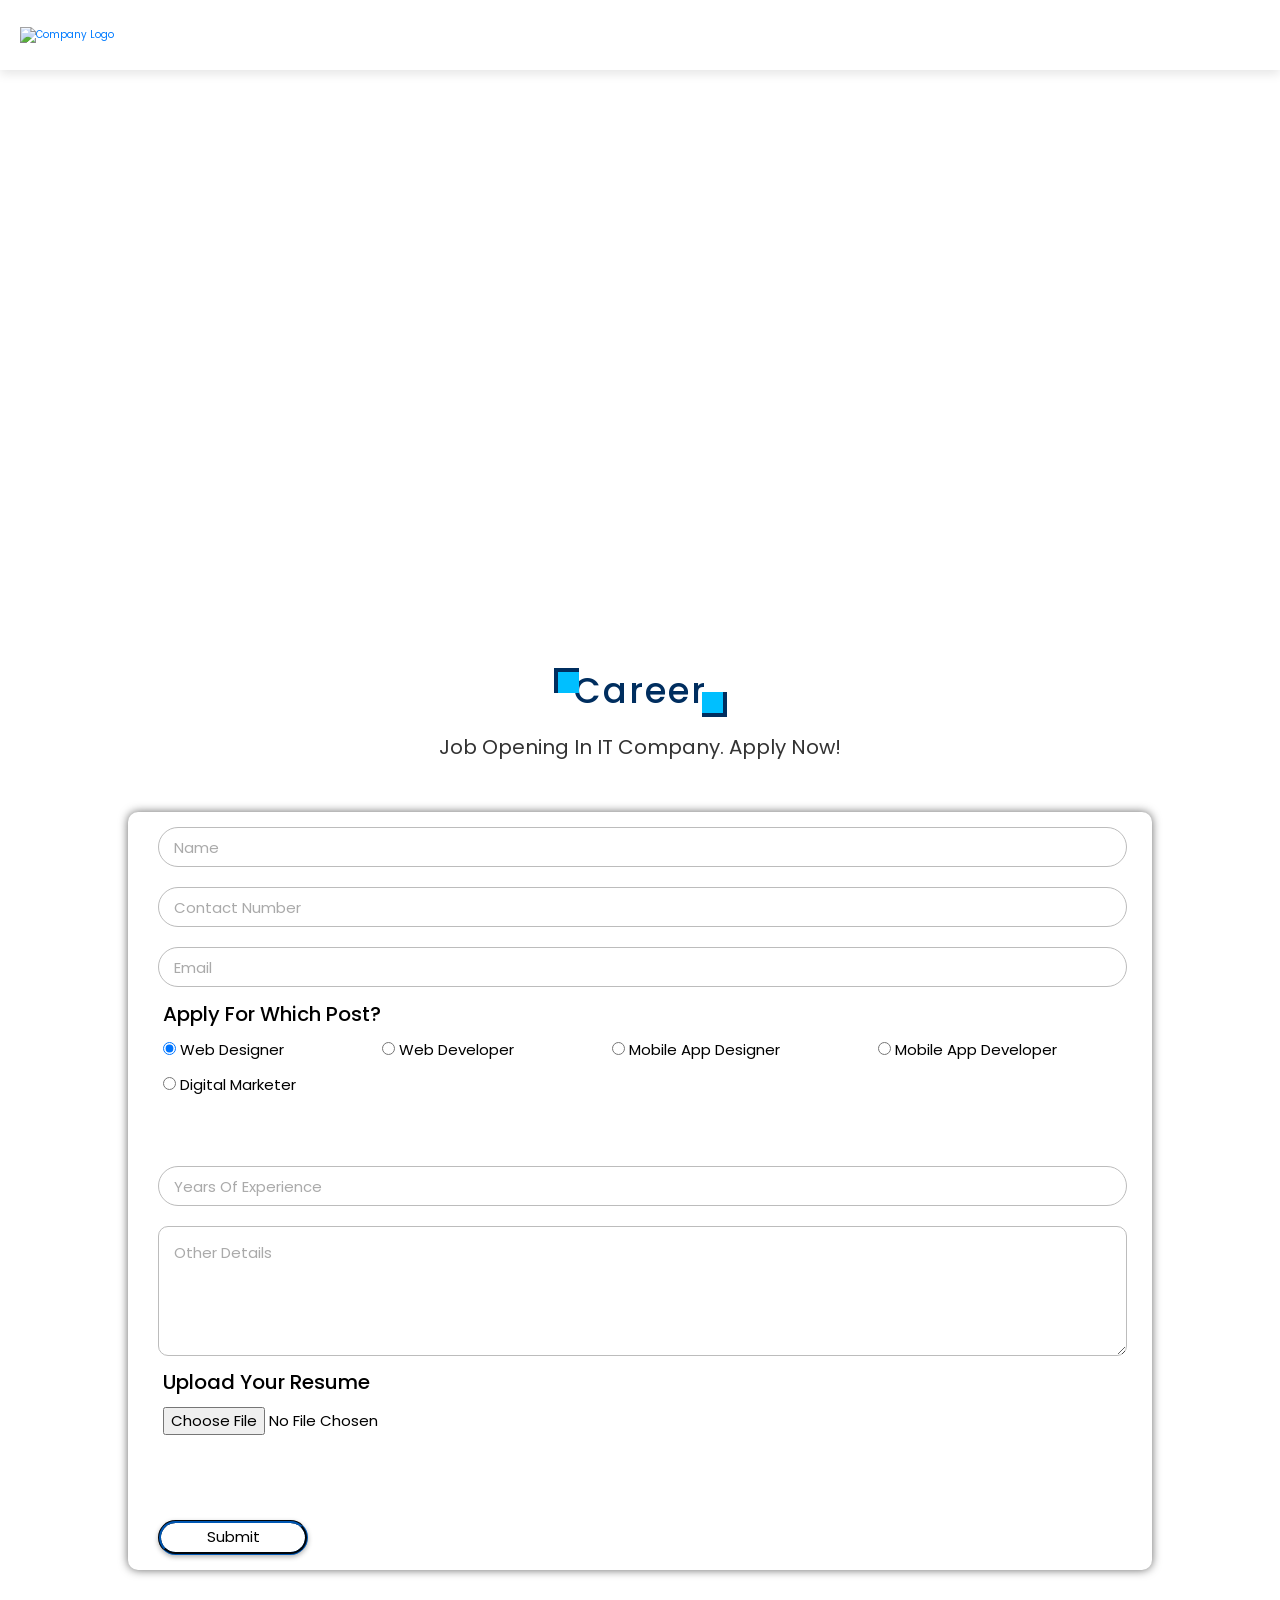
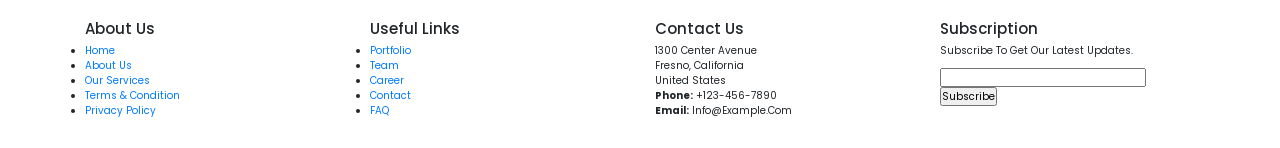
==== commit a64c6adc: "Update layout: index, contact section, careers page + CSS fixes" ====
--- a/careers.html
+++ b/careers.html
@@ -5,168 +5,186 @@
     <meta http-equiv="X-UA-Compatible" content="IE=edge">
     <meta name="viewport" content="width=device-width, initial-scale=1.0">
     <title>IT Company Website</title>
+
+    <!-- Main CSS -->
     <link rel="stylesheet" href="./css/careers.css">
+
+    <!-- Bootstrap (ONLY ONE) -->
+    <link rel="stylesheet" href="https://cdn.jsdelivr.net/npm/bootstrap@4.5.3/dist/css/bootstrap.min.css">
+
+    <!-- Font Awesome (ONLY ONE) -->
     <link rel="stylesheet" href="https://cdnjs.cloudflare.com/ajax/libs/font-awesome/5.15.3/css/all.min.css">
-    <script src="https://cdnjs.cloudflare.com/ajax/libs/jquery/3.6.0/jquery.min.js"></script>
-    <link rel="icon" href="./images/image.png">
-    <link rel="stylesheet" href="https://cdnjs.cloudflare.com/ajax/libs/twitter-bootstrap/4.1.3/css/bootstrap.min.css">
+
+    <!-- Ionicons -->
     <link rel="stylesheet" href="https://cdnjs.cloudflare.com/ajax/libs/ionicons/2.0.1/css/ionicons.min.css">
-    <link rel="stylesheet" href="https://cdn.jsdelivr.net/npm/bootstrap@4.5.3/dist/css/bootstrap.min.css" integrity="sha384-TX8t27EcRE3e/ihU7zmQxVncDAy5uIKz4rEkgIXeMed4M0jlfIDPvg6uqKI2xXr2" crossorigin="anonymous">
-    <link rel="stylesheet" href="https://stackpath.bootstrapcdn.com/font-awesome/4.7.0/css/font-awesome.min.css" integrity="sha384-wvfXpqpZZVQGK6TAh5PVlGOfQNHSoD2xbE+QkPxCAFlNEevoEH3Sl0sibVcOQVnN" crossorigin="anonymous">
-    <link href="lib/bootstrap/css/bootstrap.min.css" rel="stylesheet">
-    <link href="lib/ionicons/css/ionicons.min.css" rel="stylesheet">
+
+    <!-- Optional Libraries -->
     <link href="lib/owlcarousel/assets/owl.carousel.min.css" rel="stylesheet">
     <link href="lib/lightbox/css/lightbox.min.css" rel="stylesheet">
-    <script src="./js/main.js"></script>
+
+    <!-- Favicon -->
+    <link rel="icon" href="./images/image.png">
 </head>
+
 <body>
-    <header class="header">
-        <a href="#" class="logo"><img src="./images/image.png" alt=""></a>
-        <div class="fas fa-bars"></div>
-        <nav class="navbar">
-            <ul>
-                <li><a href="index.html#home">home</a></li>
-                <li><a href="index.html#about">about</a></li>
-                <li><a href="index.html#service">services</a></li>
-                <li><a href="index.html#portfolio">portfolio</a></li>
-                <li><a href="index.html#team">team</a></li>
-                <li><a href="careers.html">career</a></li>
-                <li><a href="index.html#contact">contact</a></li>
-                <li><a href="index.html#faq">FAQ</a></li>
-            </ul>
-        </nav>
-    </header>
 
-    <section id="home" class="home">
-        <h2>Home / Careers</h2>
-    </section>
+<header class="header">
+    <a href="#" class="logo">
+        <img src="./images/image.png" alt="Company Logo">
+    </a>
 
-    <section id="career-heading" class="career-heading">
-        <h1 class="heading hover-animate-text">Career</h1>
-        <p class="hover-animate-text">Job Opening in IT Company. Apply Now!</p>
-    </section>
-    <div class="career">
-        <div class="career-form">
-            <form action="./careers.php" method="POST" enctype="multipart/form-data">
-                <input type="text" name="name" placeholder="Name" class="career-form-txt" required>
-                <input type="tel" id="phone" name="phone" pattern="[0-9]{10}" required placeholder="Contact number" maxlength="10" class="career-form-phone">
-                <input type="email" name="email" placeholder="Email" class="career-form-email" required>
-                <div class="radio-class">
-                    <h2 class="name">Apply For Which Post?</h2>
+    <div class="fas fa-bars"></div>
+
+    <nav class="navbar">
+        <ul>
+            <li><a href="index.html#home">home</a></li>
+            <li><a href="index.html#about">about</a></li>
+            <li><a href="index.html#service">services</a></li>
+            <li><a href="index.html#portfolio">portfolio</a></li>
+            <li><a href="index.html#team">team</a></li>
+            <li><a href="careers.html">career</a></li>
+            <li><a href="index.html#contact">contact</a></li>
+            <li><a href="index.html#faq">FAQ</a></li>
+        </ul>
+    </nav>
+</header>
+
+<section id="home" class="home">
+    <h2>Home / Careers</h2>
+</section>
+
+<section id="career-heading" class="career-heading">
+    <h1 class="heading hover-animate-text">Career</h1>
+    <p class="hover-animate-text">Job Opening in IT Company. Apply Now!</p>
+</section>
+
+<div class="career">
+    <div class="career-form">
+        <form action="./careers.php" method="POST" enctype="multipart/form-data">
+
+            <input type="text" name="name" placeholder="Name" class="career-form-txt" required>
+
+            <input type="tel" name="phone" pattern="[0-9]{10}" required placeholder="Contact number" maxlength="10" class="career-form-phone">
+
+            <input type="email" name="email" placeholder="Email" class="career-form-email" required>
+
+            <div class="radio-class">
+                <h2 class="name">Apply For Which Post?</h2>
+
                 <label class="radio">
-                  <input class="radio-one" type="radio" checked="checked" name="status" value="Web Designer">
-                  <span class="checkmark"></span>
-                  Web Designer
+                    <input type="radio" checked name="status" value="Web Designer">
+                    <span class="checkmark"></span>
+                    Web Designer
                 </label>
+
                 <label class="radio">
-                  <input class="radio-two" type="radio" name="status" value="Web Developer">
-                  <span class="checkmark"></span>
-                  Web Developer
+                    <input type="radio" name="status" value="Web Developer">
+                    <span class="checkmark"></span>
+                    Web Developer
                 </label>
+
                 <label class="radio">
-                  <input class="radio-three" type="radio" name="status" value="Mobile App Designer">
-                  <span class="checkmark"></span>
-                  Mobile App Designer
+                    <input type="radio" name="status" value="Mobile App Designer">
+                    <span class="checkmark"></span>
+                    Mobile App Designer
                 </label>
+
                 <label class="radio">
-                    <input class="radio-four" type="radio" name="status" value="Mobile App Developer">
+                    <input type="radio" name="status" value="Mobile App Developer">
                     <span class="checkmark"></span>
                     Mobile App Developer
-                  </label>
+                </label>
+
                 <label class="radio">
-                  <input class="radio-five" type="radio"  name="status" value="Digital Marketer">
-                  <span class="checkmark"></span>
-                  Digital Marketer
+                    <input type="radio" name="status" value="Digital Marketer">
+                    <span class="checkmark"></span>
+                    Digital Marketer
                 </label>
+            </div>
+
+            <input type="number" name="experience" required placeholder="Years of Experience" class="career-form-experience">
+
+            <textarea placeholder="Other Details" name="details" class="career-form-txtarea" required></textarea>
+
+            <div class="file">
+                <h2 class="name">Upload Your Resume</h2>
+                <input class="upload" type="file" name="fileToUpload" accept=".doc,.docx,.pdf">
+            </div>
+
+            <input type="submit" value="Submit" name="submit" class="career-form-btn">
+        </form>
+    </div>
+</div>
+
+<!-- Footer -->
+<div class="footer">
+    <div class="footer-top">
+        <div class="container">
+            <div class="row">
+
+                <div class="col-lg-3 col-md-6 footer-links">
+                    <h4>About Us</h4>
+                    <ul>
+                        <li><i class="ion-ios-arrow-forward"></i> <a href="index.html#home">Home</a></li>
+                        <li><i class="ion-ios-arrow-forward"></i> <a href="index.html#about">About us</a></li>
+                        <li><i class="ion-ios-arrow-forward"></i> <a href="index.html#service">Our services</a></li>
+                        <li><i class="ion-ios-arrow-forward"></i> <a href="#">Terms & condition</a></li>
+                        <li><i class="ion-ios-arrow-forward"></i> <a href="#">Privacy policy</a></li>
+                    </ul>
                 </div>
-                <input type="number" id="experience" name="experience" required placeholder="Years of Experience" class="career-form-experience">
-                <textarea placeholder="Other Details" name="details" class="career-form-txtarea" required></textarea>
-                <div class="file">
-                    <h2 class="name">Upload Your Resume</h2>
-                    <input class="upload" type="file" name="fileToUpload" accept=".doc,.docx,.pdf"><br><br><br>
+
+                <div class="col-lg-3 col-md-6 footer-links">
+                    <h4>Useful Links</h4>
+                    <ul>
+                        <li><i class="ion-ios-arrow-forward"></i> <a href="index.html#portfolio">Portfolio</a></li>
+                        <li><i class="ion-ios-arrow-forward"></i> <a href="index.html#team">Team</a></li>
+                        <li><i class="ion-ios-arrow-forward"></i> <a href="careers.html">Career</a></li>
+                        <li><i class="ion-ios-arrow-forward"></i> <a href="index.html#contact">Contact</a></li>
+                        <li><i class="ion-ios-arrow-forward"></i> <a href="index.html#faq">FAQ</a></li>
+                    </ul>
                 </div>
-                <input type="submit" value="Submit" name="submit" class="career-form-btn">
-            </form>
-        </div>
-    </div>
 
-      <div class="footer">
-        <div class="footer-top">
-            <div class="container">
-                <div class="row">
-                    <div class="col-lg-3 col-md-6 footer-links">
-                        <h4>About Us</h4>
-                        <ul>
-                            <li><i class="ion-ios-arrow-forward"></i> <a href="index.html#home">Home</a></li>
-                            <li><i class="ion-ios-arrow-forward"></i> <a href="index.html#about">About us</a></li>
-                            <li><i class="ion-ios-arrow-forward"></i> <a href="index.html#service">Our services</a></li>
-                            <li><i class="ion-ios-arrow-forward"></i> <a href="index.html#home">Terms & condition</a></li>
-                            <li><i class="ion-ios-arrow-forward"></i> <a href="index.html#home">Privacy policy</a></li>
-                        </ul>
-                    </div>
-  
-                    <div class="col-lg-3 col-md-6 footer-links">
-                        <h4>Useful Links</h4>
-                        <ul>
-                            <li><i class="ion-ios-arrow-forward"></i> <a href="index.html#portfolio">Portfolio</a></li>
-                            <li><i class="ion-ios-arrow-forward"></i> <a href="index.html#team">Team</a></li>
-                            <li><i class="ion-ios-arrow-forward"></i> <a href="careers.html">Career</a></li>
-                            <li><i class="ion-ios-arrow-forward"></i> <a href="index.html#contact">Contact</a></li>
-                            <li><i class="ion-ios-arrow-forward"></i> <a href="index.html#faq">FAQ</a></li>
-                        </ul>
-                    </div>
-  
-                    <div class="col-lg-3 col-md-6 footer-contact" style="font-size: 1.5rem;">
-                        <h4>Contact Us</h4>
-                        <p>
-                            1300  Center Avenue<br>
-                            Fresno, California<br>
-                            United States <br>
-                            <strong>Phone:</strong> +123-456-7890<br>
-                            <strong>Email:</strong> info@example.com<br>
-                        </p>
-  
-                        <div class="social-links">
-                            <a href="https://www.facebook.com/"><i class="ion-logo-facebook"></i></a>
-                            <a href="https://twitter.com/login?lang=en"><i class="ion-logo-twitter"></i></a>
-                            <a href="https://www.linkedin.com/"><i class="ion-logo-linkedin"></i></a>
-                            <a href="https://www.instagram.com/"><i class="ion-logo-instagram"></i></a>
-                            <a href="https://accounts.google.com/servicelogin/signinchooser?flowName=GlifWebSignIn&flowEntry=ServiceLogin"><i class="ion-logo-googleplus"></i></a>
-                        </div>
-  
-                    </div>
-  
-                    <div class="col-lg-3 col-md-6 footer-newsletter">
-                        <h4>Subscription</h4>
-                        <p>With Our Skills Put Together, You Get An Ensemble Capable Of Doing Anything And Everything Your Brand Needs. Subscribe Here To Get Our Latest Updates.</p>
-                        <form action="" method="post">
-                            <input type="email" name="email"><input type="submit"  value="Subscribe">
-                        </form>
-                    </div>
-  
+                <div class="col-lg-3 col-md-6 footer-contact">
+                    <h4>Contact Us</h4>
+                    <p>
+                        1300 Center Avenue<br>
+                        Fresno, California<br>
+                        United States <br>
+                        <strong>Phone:</strong> +123-456-7890<br>
+                        <strong>Email:</strong> info@example.com<br>
+                    </p>
                 </div>
-            </div>
-        </div>
-  
-        <div class="container">
-            <div class="row align-items-center">
-                <div class="col-md-6 copyright" style="color: #fff; font-size: 1.3rem;">
-                    Copyright &copy; 2021 IT Company Website. All Rights Reserved.
+
+                <div class="col-lg-3 col-md-6 footer-newsletter">
+                    <h4>Subscription</h4>
+                    <p>Subscribe to get our latest updates.</p>
+                    <form>
+                        <input type="email" name="email">
+                        <input type="submit" value="Subscribe">
+                    </form>
                 </div>
+
             </div>
         </div>
     </div>
 
-    <a href="#" class="back-to-top"><i class="ion-ios-arrow-up"></i></a>
+    <div class="container">
+        <div class="row align-items-center">
+            <div class="col-md-6 copyright" style="color: #fff; font-size: 1.3rem;">
+                Copyright © 2021 IT Company Website.
+            </div>
+        </div>
+    </div>
+</div>
 
-    <script src="lib/jquery/jquery.min.js"></script>
-    <script src="lib/jquery/jquery-migrate.min.js"></script>
-    <script src="lib/bootstrap/js/bootstrap.bundle.min.js"></script>
-    <script src="lib/easing/easing.min.js"></script>
-    <script src="lib/waypoints/waypoints.min.js"></script>
-    <script src="lib/counterup/counterup.min.js"></script>
-    <script src="lib/owlcarousel/owl.carousel.min.js"></script>
-    <script src="lib/lightbox/js/lightbox.min.js"></script>
+<a href="#" class="back-to-top"><i class="ion-ios-arrow-up"></i></a>
+
+<!-- JS (cleaned duplicates) -->
+<script src="https://cdnjs.cloudflare.com/ajax/libs/jquery/3.6.0/jquery.min.js"></script>
+<script src="lib/bootstrap/js/bootstrap.bundle.min.js"></script>
+<script src="lib/owlcarousel/owl.carousel.min.js"></script>
+<script src="lib/lightbox/js/lightbox.min.js"></script>
+<script src="./js/main.js"></script>
 
 </body>
 </html>
--- a/css/careers.css
+++ b/css/careers.css
@@ -18,6 +18,7 @@
     overflow-x: hidden;
 }
 
+/* FIX: removed duplicate position */
 .header{
     display: flex;
     align-items: center;
@@ -28,7 +29,6 @@
     top: 0;
     left: 0;
     z-index: 100;
-    position: fixed;
 }
 
 .header .logo img{
@@ -75,6 +75,7 @@
     width: 100vw;
     background-image: url(../images/img3.jpg);
     background-size: cover;
+    background-position: center; /* FIX: better image display */
     display: flex;
     align-items: center;
     justify-content: center;
@@ -129,543 +130,131 @@
     transform: rotate(180deg);
 }
 
-.career
-		{
-			width: 80%;
-			height: auto;
-			margin: 5rem auto 5rem auto;
-			display: flex;
-			flex-wrap: wrap;
-			padding: 10px;
-			border-radius: 10px;
-			background: #fff;
-			box-shadow: 0px 0px 10px 0px #666;
-		}
-		.career-form
-		{
-            margin-top: .5rem;
-			width: 100%;
-			height: auto;
-			flex: 50%;
-			text-align: left;
-		}
-		.career-form-txt, .career-form-experience
-		{
-            margin-left: 2rem;
-			width: 96.5%;
-			height: 40px;
-			color: #000;
-			border: 1px solid #bcbcbc;
-			border-radius: 50px;
-			outline: none;
-			margin-bottom: 20px;
-			padding: 15px;
-            font-size: 1.5rem;
-		}
-        .career-form-email
-		{
-            margin-left: 2rem;
-			width: 96.5%;
-			height: 40px;
-			color: #000;
-			border: 1px solid #bcbcbc;
-			border-radius: 50px;
-			outline: none;
-			margin-bottom: 20px;
-			padding: 15px;
-            font-size: 1.5rem;
-		}
-		.career-form-txt::placeholder, .career-form-experience::placeholder
-		{
-			color: #aaa;
-            font-size: 1.5rem;
-		}
-        .career-form-email::placeholder
-		{
-			color: #aaa;
-            font-size: 1.5rem;
-		}
-        .radio-class
-		{
-            margin-left: 1rem;
-			width: 110%;
-            margin-top: -2rem;
-			height: 40px;
-			color: #000;
-			margin-bottom: 5rem;
-			padding: 15px;
-		}
-        .radio
-        {
-            margin-top: .75rem;
-            font-size: 1.5rem;
-            margin-right: 9.5rem;
-        }
-		.career-form-txtarea
-		{
-            margin-left: 2rem;
-			width: 96.5%;
-			height: 130px;
-			color: #000;
-			border: 1px solid #bcbcbc;
-			border-radius: 10px;
-			outline: none;
-			margin-bottom: 20px;
-			padding: 15px;
-			font-family: 'Poppins', sans-serif;
-            font-size: 1.5rem;
-		}
-		.career-form-txtarea::placeholder
-		{
-			color: #aaa;
-            font-size: 1.5rem;
-		}
-        .file   
-		{
-            margin-left: 1rem;
-			width: 100%;
-            margin-top: -2.5rem;
-			height: 40px;
-			color: #000;
-			margin-bottom: 5rem;
-			padding: 15px;
-		}
-        .upload
-        {
-            margin-top: .75rem;
-            font-size: 1.5rem;
-            margin-bottom: 1rem;
-        }
-		.career-form-btn
-		{
-            margin-left: 2rem;
-            outline: none;
-            border: none;
-            border-radius: 5rem;
-            background: white;
-            border-style: groove;
-            border-color: #002e5f;
-            font-size: 1.5rem;
-            cursor: pointer;
-            height: 3.5rem;
-            margin-top: 1rem;
-            margin-bottom: .5rem;
-            width: 15rem;
-            box-shadow: 0 .2rem .5rem rgba(0,0,0,.3);
-		}
-        .career-form-btn:hover{
-            letter-spacing: .1rem;
-            opacity: .9;
-            color: white;
-            background: #002e5f;
-        }
-		.career-form-phone
-		{
-            margin-left: 2rem;
-			width: 96.5%;
-			height: 40px;
-			color: #000;
-			border: 1px solid #bcbcbc;
-			border-radius: 50px;
-			outline: none;
-			margin-bottom: 20px;
-			padding: 15px;
-            font-size: 1.5rem;
-		}
-		.career-form-phone::placeholder
-		{
-			color: #aaa;
-            font-size: 1.5rem;
-		}
-
-.footer {
-    position: relative;
-    padding: 0 0 30px 0;
-    background: #333;
-}
-
-.footer .footer-top {
+/* FIX: removed unnecessary tab spacing */
+.career{
+    width: 80%;
+    height: auto;
+    margin: 5rem auto;
+    display: flex;
+    flex-wrap: wrap;
+    padding: 10px;
+    border-radius: 10px;
+    background: #fff;
+    box-shadow: 0px 0px 10px 0px #666;
+}
+
+.career-form{
+    margin-top: .5rem;
+    width: 100%;
+    height: auto;
+    flex: 50%;
+    text-align: left;
+}
+
+.career-form-txt, 
+.career-form-experience,
+.career-form-email,
+.career-form-phone{
+    margin-left: 2rem;
+    width: 96.5%;
+    height: 40px;
+    color: #000;
+    border: 1px solid #bcbcbc;
+    border-radius: 50px;
+    outline: none;
+    margin-bottom: 20px;
+    padding: 15px;
+    font-size: 1.5rem;
+}
+
+.career-form-txt::placeholder, 
+.career-form-experience::placeholder,
+.career-form-email::placeholder,
+.career-form-phone::placeholder{
+    color: #aaa;
+    font-size: 1.5rem;
+}
+
+/* FIX: removed fixed height (was breaking layout) */
+.radio-class{
+    margin-left: 1rem;
+    width: 110%;
+    margin-top: -2rem;
+    color: #000;
+    margin-bottom: 5rem;
+    padding: 15px;
+}
+
+.radio{
+    margin-top: .75rem;
+    font-size: 1.5rem;
+    margin-right: 9.5rem;
+}
+
+.career-form-txtarea{
+    margin-left: 2rem;
+    width: 96.5%;
+    height: 130px;
+    color: #000;
+    border: 1px solid #bcbcbc;
+    border-radius: 10px;
+    outline: none;
+    margin-bottom: 20px;
+    padding: 15px;
+    font-family: 'Poppins', sans-serif;
+    font-size: 1.5rem;
+}
+
+.career-form-txtarea::placeholder{
+    color: #aaa;
+    font-size: 1.5rem;
+}
+
+.file{
+    margin-left: 1rem;
+    width: 100%;
+    margin-top: -2.5rem;
+    color: #000;
+    margin-bottom: 5rem;
+    padding: 15px;
+}
+
+.upload{
+    margin-top: .75rem;
+    font-size: 1.5rem;
+    margin-bottom: 1rem;
+}
+
+.career-form-btn{
+    margin-left: 2rem;
+    outline: none;
+    border: none;
+    border-radius: 5rem;
+    background: white;
+    border-style: groove;
+    border-color: #002e5f;
+    font-size: 1.5rem;
+    cursor: pointer;
+    height: 3.5rem;
+    margin-top: 1rem;
+    margin-bottom: .5rem;
+    width: 15rem;
+    box-shadow: 0 .2rem .5rem rgba(0,0,0,.3);
+}
+
+.career-form-btn:hover{
+    letter-spacing: .1rem;
+    opacity: .9;
+    color: white;
     background: #002e5f;
-    padding: 60px 0 30px 0;
-}
-
-.footer .footer-top .footer-info,
-.footer .footer-top .footer-links,
-.footer .footer-top .footer-contact,
-.footer .footer-top .footer-newsletter {
-    margin-bottom: 30px;
-}
-
-.footer .footer-top .social-links a {
-    font-size: 18px;
-    display: inline-block;
-    background: #ffffff;
-    color: #00bfff;
-    line-height: 1;
-    padding: 9px 0;
-    margin-right: 4px;
-    text-align: center;
-    width: 36px;
-    height: 36px;
-    transition: 0.3s;
-}
-
-.footer .footer-top .social-links a:hover {
-    background: #00bfff;
-    color: #ffffff;
-}
-
-.footer .footer-top h4 {
-    font-size: 16px;
-    font-weight: 700;
-    color: #ffffff;
-    text-transform: uppercase;
-    position: relative;
-    padding-bottom: 12px;
-    margin-bottom: 20px;
-    letter-spacing: 1px;
-}
-
-.footer .footer-top h4::before {
-    content: '';
-    position: absolute;
-    left: 0;
-    bottom: 0;
-    height: 0;
-    width: 50px;
-    border-bottom: 2px solid #ffffff;
-}
-
-.footer .footer-top .footer-links ul {
-    list-style: none;
-    padding: 0;
-    margin: 0;
-}
-
-.footer .footer-top .footer-links ul i {
-    padding-right: 8px;
-    color: #ffffff;
-    font-size: 16px;
-}
-
-.footer .footer-top .footer-links ul li {
-    border-bottom: 1px solid #ffffff;
-    padding: 7px 0;
-}
-
-.footer .footer-top .footer-links ul li:first-child {
-    padding-top: 0;
-}
-
-.footer .footer-top .footer-links ul a {
-    font-size: 14px;
-    color: #ffffff;
-}
-
-.footer .footer-top .footer-links ul a:hover {
-    color: #00bfff;
-}
-
-.footer .footer-top .footer-contact p {
-    color: #ffffff;
-    line-height: 26px;
-}
-
-.footer .footer-top .footer-newsletter input[type="email"] {
-    padding: 6px 8px;
-    width: 60%;
-    border: 1px solid #ffffff;
-    background: transparent;
-    color: #ffffff;
-}
-
-.footer .footer-top .footer-newsletter input[type="submit"] {
-    border: 0;
-    width: 40%;
-    padding: 6px 0;
-    text-align: center;
-    color: black;
-    border: 1px solid #ffffff;
-    background: #ffffff;
-    transition: 0.3s;
-    cursor: pointer;
-}
-
-.footer .footer-top .footer-newsletter input[type="submit"]:hover {
-    color: #ffffff;
-    background: #00bfff;
-    border: 1px solid #00bfff;
-    letter-spacing: .2rem;
-}
-
-.footer .footer-top .footer-newsletter p {
-    color: #ffffff;
-    font-size: 14px;
-}
-
-.footer .credit,
-.footer .copyright {
-    text-align: center;
-    padding-top: 30px;
-}
-
-.back-to-top {
-    position: fixed;
-    display: none;
-    background-color: #00bfff;
-    color: #ffffff;
-    width: 45px;
-    height: 45px;
-    text-align: center;
-    line-height: 1;
-    font-size: 44px;
-    right: 15px;
-    bottom: 15px;
-    transition: background 0.3s;
-    z-index: 9;
-}
-
-.back-to-top i {
-    color: #ffffff;
-}
-
-.back-to-top i:hover {
-    color: black;
-}
-
-@media (min-width: 768px) {
-    .footer .credit {
-        text-align: right;
-    }
-    
-    .footer .copyright {
-        text-align: left;
-    }
-}
-
-@media (max-width: 1000px){
-    html{
-        font-size: 50%;
-    }
-
-    .header .logo img{
-        width: 20%;
-        height: 3rem;
-        top: 0;
-        left: 0;
-        background-size: cover;
-    }
-
-    .header .fa-bars{
-        display: block;
-        color: 	white;
-    }
-
-    .header .fa-bars:hover{
-        color: #00bfff;
-    }
-
-    .header .navbar{
-        position: fixed;
-        top: -120%;
-        left: 0;
-        height: auto;
-        width: 100%;
-        background-color: white;
-        z-index: 1000;
-        border-top: .1rem solid rgba(0,0,0,.3);
-    }
-
-    .header .navbar ul{
-        height: 100%;
-        width: 100%;
-        flex-flow: column;
-    }
-
-    .header .navbar ul li{
-        margin: 1rem 0;
-    }
-
-    .header .navbar ul li a{
-        color: grey;
-        font-size: 2.4rem;
-    }
-
-    .header .fa-times{
-        transform: rotate(90deg);
-    }
-
-    .header .nav-toggle{
-        top: 5.8rem;
-    }
-
-    .home{
-        min-height: 60vh;
-    }
-
-    .home h2{
-        color: #fff;
-        font-size: 4rem;
-    }
-
-    .back-to-top {
-        width: 30px;
-        height: 30px;
-        font-size: 30px;
-    }
-}
-
-@media (max-width: 1500px){
-    .career
-    {
-        width: 80%;
-        height: auto;
-        margin: 5rem auto 5rem auto;
-        display: flex;
-        flex-wrap: wrap;
-        padding: 10px;
-        border-radius: 10px;
-        background: #fff;
-        box-shadow: 0px 0px 10px 0px #666;
-    }
-    .career-form
-    {
-        margin-top: .5rem;
-        width: 100%;
-        height: auto;
-        flex: 50%;
-        text-align: left;
-    }
-    .career-form-txt, .career-form-experience
-    {
-        margin-left: 1rem;
-        width: 96.5%;
-        height: 40px;
-        color: #000;
-        border: 1px solid #bcbcbc;
-        border-radius: 50px;
-        outline: none;
-        margin-bottom: 20px;
-        padding: 15px;
-        font-size: 1.5rem;
-    }
-    .career-form-email
-    {
-        margin-left: 1rem;
-        width: 96.5%;
-        height: 40px;
-        color: #000;
-        border: 1px solid #bcbcbc;
-        border-radius: 50px;
-        outline: none;
-        margin-bottom: 20px;
-        padding: 15px;
-        font-size: 1.5rem;
-    }
-    .career-form-txt::placeholder, .career-form-experience::placeholder
-    {
-        color: #aaa;
-        font-size: 1.5rem;
-    }
-    .career-form-email::placeholder
-    {
-        color: #aaa;
-        font-size: 1.5rem;
-    }
-    .radio-class
-    {
-        margin-left: 0;
-        width: 110%;
-        margin-top: -2.5rem;
-        height: auto;
-        color: #000;
-        margin-bottom: auto;
-        padding: 15px;
-    }
-    .radio
-    {
-        font-size: 1.5rem;
-        margin-right: 5rem;
-    }
-    .career-form-txtarea
-    {
-        margin-left: 1rem;
-        width: 96.5%;
-        height: 130px;
-        color: #000;
-        border: 1px solid #bcbcbc;
-        border-radius: 10px;
-        outline: none;
-        margin-bottom: 20px;
-        padding: 15px;
-        font-family: 'Poppins', sans-serif;
-        font-size: 1.5rem;
-    }
-    .career-form-txtarea::placeholder
-    {
-        color: #aaa;
-        font-size: 1.5rem;
-    }
-    .file   
-    {
-        margin-left: 0;
-        width: 100%;
-        margin-top: -2.5rem;
-        height: 40px;
-        color: #000;
-        margin-bottom: 5rem;
-        padding: 15px;
-    }
-    .upload
-    {
-        margin-top: .75rem;
-        font-size: 1.5rem;
-        margin-bottom: 1rem;
-    }
-    .career-form-btn
-    {
-        margin-left: 1rem;
-        outline: none;
-        border: none;
-        border-radius: 5rem;
-        background: white;
-        border-style: groove;
-        border-color: #002e5f;
-        font-size: 1.5rem;
-        cursor: pointer;
-        height: 3.5rem;
-        margin-top: 1rem;
-        margin-bottom: .5rem;
-        width: 15rem;
-        box-shadow: 0 .2rem .5rem rgba(0,0,0,.3);
-    }
-    .career-form-btn:hover{
-        letter-spacing: .1rem;
-        opacity: .9;
-        color: white;
-        background: #002e5f;
-    }
-    .career-form-phone
-    {
-        margin-left: 1rem;
-        width: 96.5%;
-        height: 40px;
-        color: #000;
-        border: 1px solid #bcbcbc;
-        border-radius: 50px;
-        outline: none;
-        margin-bottom: 20px;
-        padding: 15px;
-        font-size: 1.5rem;
-    }
-    .career-form-phone::placeholder
-    {
-        color: #aaa;
-        font-size: 1.5rem;
-    }
-}
-
-/* Animated Text with After/Before Hover */
+}
+
+/* FIX: added background-position for consistency */
+.home{
+    background-position: center;
+}
+
+/* Animated Text */
 h1, h2, h3, h4, h5, h6, p, a, li {
     position: relative;
     animation: textGlow 3s infinite alternate;
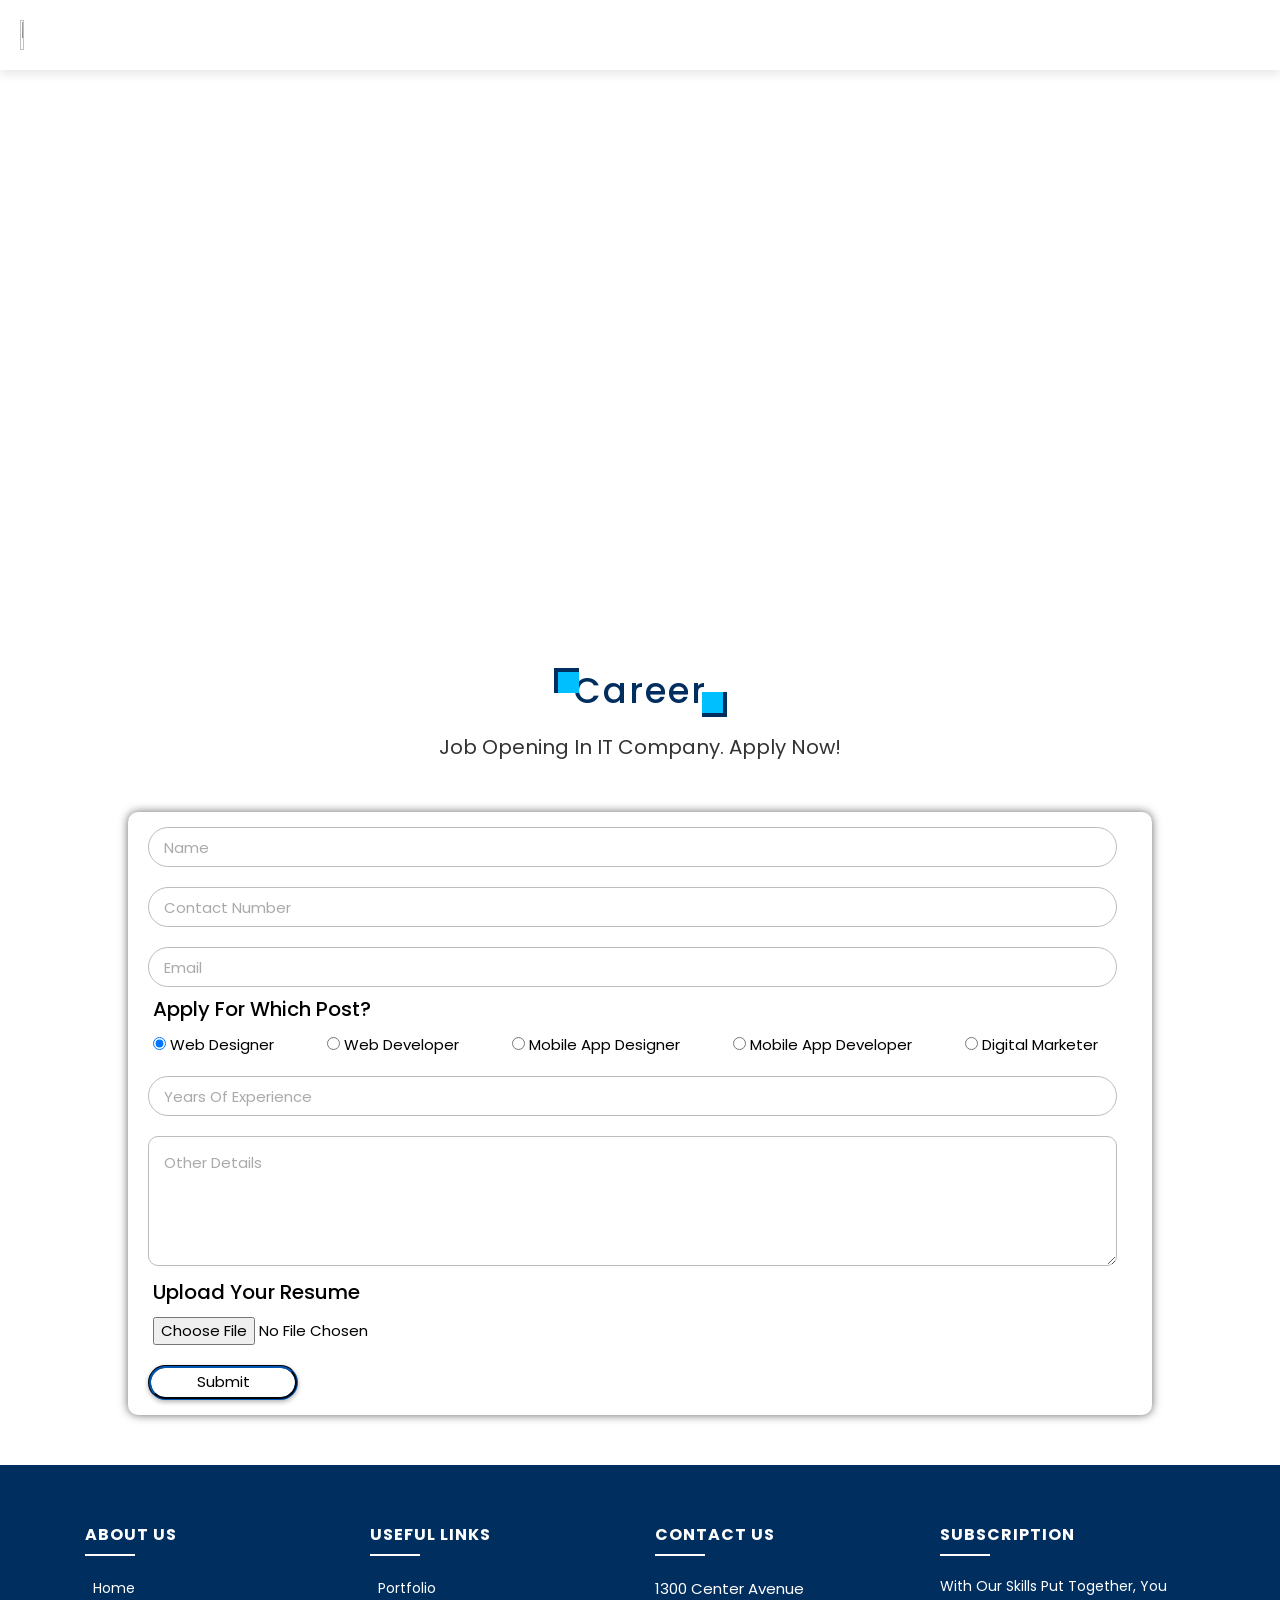
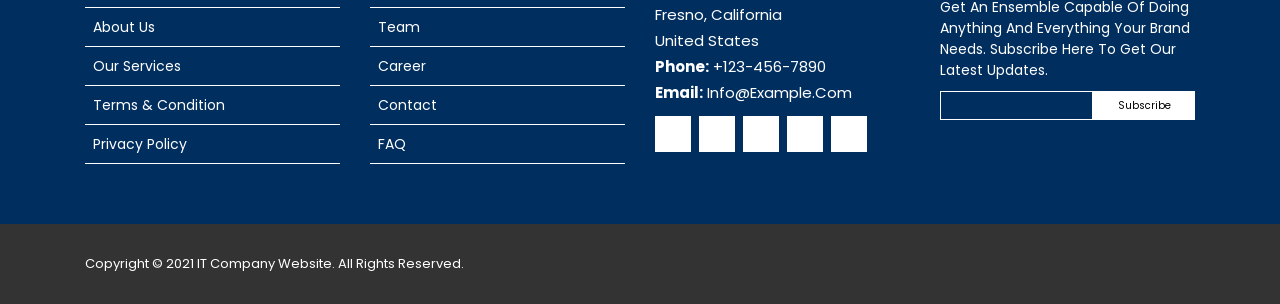
==== commit 4181efa1: "Merge branch 'main' into feature-navbar" ====
--- a/careers.html
+++ b/careers.html
@@ -5,186 +5,168 @@
     <meta http-equiv="X-UA-Compatible" content="IE=edge">
     <meta name="viewport" content="width=device-width, initial-scale=1.0">
     <title>IT Company Website</title>
-
-    <!-- Main CSS -->
     <link rel="stylesheet" href="./css/careers.css">
-
-    <!-- Bootstrap (ONLY ONE) -->
-    <link rel="stylesheet" href="https://cdn.jsdelivr.net/npm/bootstrap@4.5.3/dist/css/bootstrap.min.css">
-
-    <!-- Font Awesome (ONLY ONE) -->
     <link rel="stylesheet" href="https://cdnjs.cloudflare.com/ajax/libs/font-awesome/5.15.3/css/all.min.css">
-
-    <!-- Ionicons -->
+    <script src="https://cdnjs.cloudflare.com/ajax/libs/jquery/3.6.0/jquery.min.js"></script>
+    <link rel="icon" href="./images/image.png">
+    <link rel="stylesheet" href="https://cdnjs.cloudflare.com/ajax/libs/twitter-bootstrap/4.1.3/css/bootstrap.min.css">
     <link rel="stylesheet" href="https://cdnjs.cloudflare.com/ajax/libs/ionicons/2.0.1/css/ionicons.min.css">
-
-    <!-- Optional Libraries -->
+    <link rel="stylesheet" href="https://cdn.jsdelivr.net/npm/bootstrap@4.5.3/dist/css/bootstrap.min.css" integrity="sha384-TX8t27EcRE3e/ihU7zmQxVncDAy5uIKz4rEkgIXeMed4M0jlfIDPvg6uqKI2xXr2" crossorigin="anonymous">
+    <link rel="stylesheet" href="https://stackpath.bootstrapcdn.com/font-awesome/4.7.0/css/font-awesome.min.css" integrity="sha384-wvfXpqpZZVQGK6TAh5PVlGOfQNHSoD2xbE+QkPxCAFlNEevoEH3Sl0sibVcOQVnN" crossorigin="anonymous">
+    <link href="lib/bootstrap/css/bootstrap.min.css" rel="stylesheet">
+    <link href="lib/ionicons/css/ionicons.min.css" rel="stylesheet">
     <link href="lib/owlcarousel/assets/owl.carousel.min.css" rel="stylesheet">
     <link href="lib/lightbox/css/lightbox.min.css" rel="stylesheet">
+    <script src="./js/main.js"></script>
+</head>
+<body>
+    <header class="header">
+        <a href="#" class="logo"><img src="./images/image.png" alt=""></a>
+        <div class="fas fa-bars"></div>
+        <nav class="navbar">
+            <ul>
+                <li><a href="index.html#home">home</a></li>
+                <li><a href="index.html#about">about</a></li>
+                <li><a href="index.html#service">services</a></li>
+                <li><a href="index.html#portfolio">portfolio</a></li>
+                <li><a href="index.html#team">team</a></li>
+                <li><a href="careers.html">career</a></li>
+                <li><a href="index.html#contact">contact</a></li>
+                <li><a href="index.html#faq">FAQ</a></li>
+            </ul>
+        </nav>
+    </header>
 
-    <!-- Favicon -->
-    <link rel="icon" href="./images/image.png">
-</head>
+    <section id="home" class="home">
+        <h2>Home / Careers</h2>
+    </section>
 
-<body>
-
-<header class="header">
-    <a href="#" class="logo">
-        <img src="./images/image.png" alt="Company Logo">
-    </a>
-
-    <div class="fas fa-bars"></div>
-
-    <nav class="navbar">
-        <ul>
-            <li><a href="index.html#home">home</a></li>
-            <li><a href="index.html#about">about</a></li>
-            <li><a href="index.html#service">services</a></li>
-            <li><a href="index.html#portfolio">portfolio</a></li>
-            <li><a href="index.html#team">team</a></li>
-            <li><a href="careers.html">career</a></li>
-            <li><a href="index.html#contact">contact</a></li>
-            <li><a href="index.html#faq">FAQ</a></li>
-        </ul>
-    </nav>
-</header>
-
-<section id="home" class="home">
-    <h2>Home / Careers</h2>
-</section>
-
-<section id="career-heading" class="career-heading">
-    <h1 class="heading hover-animate-text">Career</h1>
-    <p class="hover-animate-text">Job Opening in IT Company. Apply Now!</p>
-</section>
-
-<div class="career">
-    <div class="career-form">
-        <form action="./careers.php" method="POST" enctype="multipart/form-data">
-
-            <input type="text" name="name" placeholder="Name" class="career-form-txt" required>
-
-            <input type="tel" name="phone" pattern="[0-9]{10}" required placeholder="Contact number" maxlength="10" class="career-form-phone">
-
-            <input type="email" name="email" placeholder="Email" class="career-form-email" required>
-
-            <div class="radio-class">
-                <h2 class="name">Apply For Which Post?</h2>
-
+    <section id="career-heading" class="career-heading">
+        <h1 class="heading hover-animate-text">Career</h1>
+        <p class="hover-animate-text">Job Opening in IT Company. Apply Now!</p>
+    </section>
+    <div class="career">
+        <div class="career-form">
+            <form action="./careers.php" method="POST" enctype="multipart/form-data">
+                <input type="text" name="name" placeholder="Name" class="career-form-txt" required>
+                <input type="tel" id="phone" name="phone" pattern="[0-9]{10}" required placeholder="Contact number" maxlength="10" class="career-form-phone">
+                <input type="email" name="email" placeholder="Email" class="career-form-email" required>
+                <div class="radio-class">
+                    <h2 class="name">Apply For Which Post?</h2>
                 <label class="radio">
-                    <input type="radio" checked name="status" value="Web Designer">
-                    <span class="checkmark"></span>
-                    Web Designer
+                  <input class="radio-one" type="radio" checked="checked" name="status" value="Web Designer">
+                  <span class="checkmark"></span>
+                  Web Designer
                 </label>
-
                 <label class="radio">
-                    <input type="radio" name="status" value="Web Developer">
-                    <span class="checkmark"></span>
-                    Web Developer
+                  <input class="radio-two" type="radio" name="status" value="Web Developer">
+                  <span class="checkmark"></span>
+                  Web Developer
                 </label>
-
                 <label class="radio">
-                    <input type="radio" name="status" value="Mobile App Designer">
-                    <span class="checkmark"></span>
-                    Mobile App Designer
+                  <input class="radio-three" type="radio" name="status" value="Mobile App Designer">
+                  <span class="checkmark"></span>
+                  Mobile App Designer
                 </label>
-
                 <label class="radio">
-                    <input type="radio" name="status" value="Mobile App Developer">
+                    <input class="radio-four" type="radio" name="status" value="Mobile App Developer">
                     <span class="checkmark"></span>
                     Mobile App Developer
+                  </label>
+                <label class="radio">
+                  <input class="radio-five" type="radio"  name="status" value="Digital Marketer">
+                  <span class="checkmark"></span>
+                  Digital Marketer
                 </label>
+                </div>
+                <input type="number" id="experience" name="experience" required placeholder="Years of Experience" class="career-form-experience">
+                <textarea placeholder="Other Details" name="details" class="career-form-txtarea" required></textarea>
+                <div class="file">
+                    <h2 class="name">Upload Your Resume</h2>
+                    <input class="upload" type="file" name="fileToUpload" accept=".doc,.docx,.pdf"><br><br><br>
+                </div>
+                <input type="submit" value="Submit" name="submit" class="career-form-btn">
+            </form>
+        </div>
+    </div>
 
-                <label class="radio">
-                    <input type="radio" name="status" value="Digital Marketer">
-                    <span class="checkmark"></span>
-                    Digital Marketer
-                </label>
+      <div class="footer">
+        <div class="footer-top">
+            <div class="container">
+                <div class="row">
+                    <div class="col-lg-3 col-md-6 footer-links">
+                        <h4>About Us</h4>
+                        <ul>
+                            <li><i class="ion-ios-arrow-forward"></i> <a href="index.html#home">Home</a></li>
+                            <li><i class="ion-ios-arrow-forward"></i> <a href="index.html#about">About us</a></li>
+                            <li><i class="ion-ios-arrow-forward"></i> <a href="index.html#service">Our services</a></li>
+                            <li><i class="ion-ios-arrow-forward"></i> <a href="index.html#home">Terms & condition</a></li>
+                            <li><i class="ion-ios-arrow-forward"></i> <a href="index.html#home">Privacy policy</a></li>
+                        </ul>
+                    </div>
+  
+                    <div class="col-lg-3 col-md-6 footer-links">
+                        <h4>Useful Links</h4>
+                        <ul>
+                            <li><i class="ion-ios-arrow-forward"></i> <a href="index.html#portfolio">Portfolio</a></li>
+                            <li><i class="ion-ios-arrow-forward"></i> <a href="index.html#team">Team</a></li>
+                            <li><i class="ion-ios-arrow-forward"></i> <a href="careers.html">Career</a></li>
+                            <li><i class="ion-ios-arrow-forward"></i> <a href="index.html#contact">Contact</a></li>
+                            <li><i class="ion-ios-arrow-forward"></i> <a href="index.html#faq">FAQ</a></li>
+                        </ul>
+                    </div>
+  
+                    <div class="col-lg-3 col-md-6 footer-contact" style="font-size: 1.5rem;">
+                        <h4>Contact Us</h4>
+                        <p>
+                            1300  Center Avenue<br>
+                            Fresno, California<br>
+                            United States <br>
+                            <strong>Phone:</strong> +123-456-7890<br>
+                            <strong>Email:</strong> info@example.com<br>
+                        </p>
+  
+                        <div class="social-links">
+                            <a href="https://www.facebook.com/"><i class="ion-logo-facebook"></i></a>
+                            <a href="https://twitter.com/login?lang=en"><i class="ion-logo-twitter"></i></a>
+                            <a href="https://www.linkedin.com/"><i class="ion-logo-linkedin"></i></a>
+                            <a href="https://www.instagram.com/"><i class="ion-logo-instagram"></i></a>
+                            <a href="https://accounts.google.com/servicelogin/signinchooser?flowName=GlifWebSignIn&flowEntry=ServiceLogin"><i class="ion-logo-googleplus"></i></a>
+                        </div>
+  
+                    </div>
+  
+                    <div class="col-lg-3 col-md-6 footer-newsletter">
+                        <h4>Subscription</h4>
+                        <p>With Our Skills Put Together, You Get An Ensemble Capable Of Doing Anything And Everything Your Brand Needs. Subscribe Here To Get Our Latest Updates.</p>
+                        <form action="" method="post">
+                            <input type="email" name="email"><input type="submit"  value="Subscribe">
+                        </form>
+                    </div>
+  
+                </div>
             </div>
-
-            <input type="number" name="experience" required placeholder="Years of Experience" class="career-form-experience">
-
-            <textarea placeholder="Other Details" name="details" class="career-form-txtarea" required></textarea>
-
-            <div class="file">
-                <h2 class="name">Upload Your Resume</h2>
-                <input class="upload" type="file" name="fileToUpload" accept=".doc,.docx,.pdf">
-            </div>
-
-            <input type="submit" value="Submit" name="submit" class="career-form-btn">
-        </form>
-    </div>
-</div>
-
-<!-- Footer -->
-<div class="footer">
-    <div class="footer-top">
+        </div>
+  
         <div class="container">
-            <div class="row">
-
-                <div class="col-lg-3 col-md-6 footer-links">
-                    <h4>About Us</h4>
-                    <ul>
-                        <li><i class="ion-ios-arrow-forward"></i> <a href="index.html#home">Home</a></li>
-                        <li><i class="ion-ios-arrow-forward"></i> <a href="index.html#about">About us</a></li>
-                        <li><i class="ion-ios-arrow-forward"></i> <a href="index.html#service">Our services</a></li>
-                        <li><i class="ion-ios-arrow-forward"></i> <a href="#">Terms & condition</a></li>
-                        <li><i class="ion-ios-arrow-forward"></i> <a href="#">Privacy policy</a></li>
-                    </ul>
+            <div class="row align-items-center">
+                <div class="col-md-6 copyright" style="color: #fff; font-size: 1.3rem;">
+                    Copyright &copy; 2021 IT Company Website. All Rights Reserved.
                 </div>
-
-                <div class="col-lg-3 col-md-6 footer-links">
-                    <h4>Useful Links</h4>
-                    <ul>
-                        <li><i class="ion-ios-arrow-forward"></i> <a href="index.html#portfolio">Portfolio</a></li>
-                        <li><i class="ion-ios-arrow-forward"></i> <a href="index.html#team">Team</a></li>
-                        <li><i class="ion-ios-arrow-forward"></i> <a href="careers.html">Career</a></li>
-                        <li><i class="ion-ios-arrow-forward"></i> <a href="index.html#contact">Contact</a></li>
-                        <li><i class="ion-ios-arrow-forward"></i> <a href="index.html#faq">FAQ</a></li>
-                    </ul>
-                </div>
-
-                <div class="col-lg-3 col-md-6 footer-contact">
-                    <h4>Contact Us</h4>
-                    <p>
-                        1300 Center Avenue<br>
-                        Fresno, California<br>
-                        United States <br>
-                        <strong>Phone:</strong> +123-456-7890<br>
-                        <strong>Email:</strong> info@example.com<br>
-                    </p>
-                </div>
-
-                <div class="col-lg-3 col-md-6 footer-newsletter">
-                    <h4>Subscription</h4>
-                    <p>Subscribe to get our latest updates.</p>
-                    <form>
-                        <input type="email" name="email">
-                        <input type="submit" value="Subscribe">
-                    </form>
-                </div>
-
             </div>
         </div>
     </div>
 
-    <div class="container">
-        <div class="row align-items-center">
-            <div class="col-md-6 copyright" style="color: #fff; font-size: 1.3rem;">
-                Copyright © 2021 IT Company Website.
-            </div>
-        </div>
-    </div>
-</div>
+    <a href="#" class="back-to-top"><i class="ion-ios-arrow-up"></i></a>
 
-<a href="#" class="back-to-top"><i class="ion-ios-arrow-up"></i></a>
-
-<!-- JS (cleaned duplicates) -->
-<script src="https://cdnjs.cloudflare.com/ajax/libs/jquery/3.6.0/jquery.min.js"></script>
-<script src="lib/bootstrap/js/bootstrap.bundle.min.js"></script>
-<script src="lib/owlcarousel/owl.carousel.min.js"></script>
-<script src="lib/lightbox/js/lightbox.min.js"></script>
-<script src="./js/main.js"></script>
+    <script src="lib/jquery/jquery.min.js"></script>
+    <script src="lib/jquery/jquery-migrate.min.js"></script>
+    <script src="lib/bootstrap/js/bootstrap.bundle.min.js"></script>
+    <script src="lib/easing/easing.min.js"></script>
+    <script src="lib/waypoints/waypoints.min.js"></script>
+    <script src="lib/counterup/counterup.min.js"></script>
+    <script src="lib/owlcarousel/owl.carousel.min.js"></script>
+    <script src="lib/lightbox/js/lightbox.min.js"></script>
 
 </body>
 </html>
--- a/css/careers.css
+++ b/css/careers.css
@@ -18,7 +18,6 @@
     overflow-x: hidden;
 }
 
-/* FIX: removed duplicate position */
 .header{
     display: flex;
     align-items: center;
@@ -29,6 +28,7 @@
     top: 0;
     left: 0;
     z-index: 100;
+    position: fixed;
 }
 
 .header .logo img{
@@ -75,7 +75,6 @@
     width: 100vw;
     background-image: url(../images/img3.jpg);
     background-size: cover;
-    background-position: center; /* FIX: better image display */
     display: flex;
     align-items: center;
     justify-content: center;
@@ -130,131 +129,543 @@
     transform: rotate(180deg);
 }
 
-/* FIX: removed unnecessary tab spacing */
-.career{
-    width: 80%;
-    height: auto;
-    margin: 5rem auto;
-    display: flex;
-    flex-wrap: wrap;
-    padding: 10px;
-    border-radius: 10px;
-    background: #fff;
-    box-shadow: 0px 0px 10px 0px #666;
-}
-
-.career-form{
-    margin-top: .5rem;
-    width: 100%;
-    height: auto;
-    flex: 50%;
-    text-align: left;
-}
-
-.career-form-txt, 
-.career-form-experience,
-.career-form-email,
-.career-form-phone{
-    margin-left: 2rem;
-    width: 96.5%;
-    height: 40px;
-    color: #000;
-    border: 1px solid #bcbcbc;
-    border-radius: 50px;
-    outline: none;
+.career
+		{
+			width: 80%;
+			height: auto;
+			margin: 5rem auto 5rem auto;
+			display: flex;
+			flex-wrap: wrap;
+			padding: 10px;
+			border-radius: 10px;
+			background: #fff;
+			box-shadow: 0px 0px 10px 0px #666;
+		}
+		.career-form
+		{
+            margin-top: .5rem;
+			width: 100%;
+			height: auto;
+			flex: 50%;
+			text-align: left;
+		}
+		.career-form-txt, .career-form-experience
+		{
+            margin-left: 2rem;
+			width: 96.5%;
+			height: 40px;
+			color: #000;
+			border: 1px solid #bcbcbc;
+			border-radius: 50px;
+			outline: none;
+			margin-bottom: 20px;
+			padding: 15px;
+            font-size: 1.5rem;
+		}
+        .career-form-email
+		{
+            margin-left: 2rem;
+			width: 96.5%;
+			height: 40px;
+			color: #000;
+			border: 1px solid #bcbcbc;
+			border-radius: 50px;
+			outline: none;
+			margin-bottom: 20px;
+			padding: 15px;
+            font-size: 1.5rem;
+		}
+		.career-form-txt::placeholder, .career-form-experience::placeholder
+		{
+			color: #aaa;
+            font-size: 1.5rem;
+		}
+        .career-form-email::placeholder
+		{
+			color: #aaa;
+            font-size: 1.5rem;
+		}
+        .radio-class
+		{
+            margin-left: 1rem;
+			width: 110%;
+            margin-top: -2rem;
+			height: 40px;
+			color: #000;
+			margin-bottom: 5rem;
+			padding: 15px;
+		}
+        .radio
+        {
+            margin-top: .75rem;
+            font-size: 1.5rem;
+            margin-right: 9.5rem;
+        }
+		.career-form-txtarea
+		{
+            margin-left: 2rem;
+			width: 96.5%;
+			height: 130px;
+			color: #000;
+			border: 1px solid #bcbcbc;
+			border-radius: 10px;
+			outline: none;
+			margin-bottom: 20px;
+			padding: 15px;
+			font-family: 'Poppins', sans-serif;
+            font-size: 1.5rem;
+		}
+		.career-form-txtarea::placeholder
+		{
+			color: #aaa;
+            font-size: 1.5rem;
+		}
+        .file   
+		{
+            margin-left: 1rem;
+			width: 100%;
+            margin-top: -2.5rem;
+			height: 40px;
+			color: #000;
+			margin-bottom: 5rem;
+			padding: 15px;
+		}
+        .upload
+        {
+            margin-top: .75rem;
+            font-size: 1.5rem;
+            margin-bottom: 1rem;
+        }
+		.career-form-btn
+		{
+            margin-left: 2rem;
+            outline: none;
+            border: none;
+            border-radius: 5rem;
+            background: white;
+            border-style: groove;
+            border-color: #002e5f;
+            font-size: 1.5rem;
+            cursor: pointer;
+            height: 3.5rem;
+            margin-top: 1rem;
+            margin-bottom: .5rem;
+            width: 15rem;
+            box-shadow: 0 .2rem .5rem rgba(0,0,0,.3);
+		}
+        .career-form-btn:hover{
+            letter-spacing: .1rem;
+            opacity: .9;
+            color: white;
+            background: #002e5f;
+        }
+		.career-form-phone
+		{
+            margin-left: 2rem;
+			width: 96.5%;
+			height: 40px;
+			color: #000;
+			border: 1px solid #bcbcbc;
+			border-radius: 50px;
+			outline: none;
+			margin-bottom: 20px;
+			padding: 15px;
+            font-size: 1.5rem;
+		}
+		.career-form-phone::placeholder
+		{
+			color: #aaa;
+            font-size: 1.5rem;
+		}
+
+.footer {
+    position: relative;
+    padding: 0 0 30px 0;
+    background: #333;
+}
+
+.footer .footer-top {
+    background: #002e5f;
+    padding: 60px 0 30px 0;
+}
+
+.footer .footer-top .footer-info,
+.footer .footer-top .footer-links,
+.footer .footer-top .footer-contact,
+.footer .footer-top .footer-newsletter {
+    margin-bottom: 30px;
+}
+
+.footer .footer-top .social-links a {
+    font-size: 18px;
+    display: inline-block;
+    background: #ffffff;
+    color: #00bfff;
+    line-height: 1;
+    padding: 9px 0;
+    margin-right: 4px;
+    text-align: center;
+    width: 36px;
+    height: 36px;
+    transition: 0.3s;
+}
+
+.footer .footer-top .social-links a:hover {
+    background: #00bfff;
+    color: #ffffff;
+}
+
+.footer .footer-top h4 {
+    font-size: 16px;
+    font-weight: 700;
+    color: #ffffff;
+    text-transform: uppercase;
+    position: relative;
+    padding-bottom: 12px;
     margin-bottom: 20px;
-    padding: 15px;
-    font-size: 1.5rem;
-}
-
-.career-form-txt::placeholder, 
-.career-form-experience::placeholder,
-.career-form-email::placeholder,
-.career-form-phone::placeholder{
-    color: #aaa;
-    font-size: 1.5rem;
-}
-
-/* FIX: removed fixed height (was breaking layout) */
-.radio-class{
-    margin-left: 1rem;
-    width: 110%;
-    margin-top: -2rem;
-    color: #000;
-    margin-bottom: 5rem;
-    padding: 15px;
-}
-
-.radio{
-    margin-top: .75rem;
-    font-size: 1.5rem;
-    margin-right: 9.5rem;
-}
-
-.career-form-txtarea{
-    margin-left: 2rem;
-    width: 96.5%;
-    height: 130px;
-    color: #000;
-    border: 1px solid #bcbcbc;
-    border-radius: 10px;
-    outline: none;
-    margin-bottom: 20px;
-    padding: 15px;
-    font-family: 'Poppins', sans-serif;
-    font-size: 1.5rem;
-}
-
-.career-form-txtarea::placeholder{
-    color: #aaa;
-    font-size: 1.5rem;
-}
-
-.file{
-    margin-left: 1rem;
-    width: 100%;
-    margin-top: -2.5rem;
-    color: #000;
-    margin-bottom: 5rem;
-    padding: 15px;
-}
-
-.upload{
-    margin-top: .75rem;
-    font-size: 1.5rem;
-    margin-bottom: 1rem;
-}
-
-.career-form-btn{
-    margin-left: 2rem;
-    outline: none;
-    border: none;
-    border-radius: 5rem;
-    background: white;
-    border-style: groove;
-    border-color: #002e5f;
-    font-size: 1.5rem;
+    letter-spacing: 1px;
+}
+
+.footer .footer-top h4::before {
+    content: '';
+    position: absolute;
+    left: 0;
+    bottom: 0;
+    height: 0;
+    width: 50px;
+    border-bottom: 2px solid #ffffff;
+}
+
+.footer .footer-top .footer-links ul {
+    list-style: none;
+    padding: 0;
+    margin: 0;
+}
+
+.footer .footer-top .footer-links ul i {
+    padding-right: 8px;
+    color: #ffffff;
+    font-size: 16px;
+}
+
+.footer .footer-top .footer-links ul li {
+    border-bottom: 1px solid #ffffff;
+    padding: 7px 0;
+}
+
+.footer .footer-top .footer-links ul li:first-child {
+    padding-top: 0;
+}
+
+.footer .footer-top .footer-links ul a {
+    font-size: 14px;
+    color: #ffffff;
+}
+
+.footer .footer-top .footer-links ul a:hover {
+    color: #00bfff;
+}
+
+.footer .footer-top .footer-contact p {
+    color: #ffffff;
+    line-height: 26px;
+}
+
+.footer .footer-top .footer-newsletter input[type="email"] {
+    padding: 6px 8px;
+    width: 60%;
+    border: 1px solid #ffffff;
+    background: transparent;
+    color: #ffffff;
+}
+
+.footer .footer-top .footer-newsletter input[type="submit"] {
+    border: 0;
+    width: 40%;
+    padding: 6px 0;
+    text-align: center;
+    color: black;
+    border: 1px solid #ffffff;
+    background: #ffffff;
+    transition: 0.3s;
     cursor: pointer;
-    height: 3.5rem;
-    margin-top: 1rem;
-    margin-bottom: .5rem;
-    width: 15rem;
-    box-shadow: 0 .2rem .5rem rgba(0,0,0,.3);
-}
-
-.career-form-btn:hover{
-    letter-spacing: .1rem;
-    opacity: .9;
-    color: white;
-    background: #002e5f;
-}
-
-/* FIX: added background-position for consistency */
-.home{
-    background-position: center;
-}
-
-/* Animated Text */
+}
+
+.footer .footer-top .footer-newsletter input[type="submit"]:hover {
+    color: #ffffff;
+    background: #00bfff;
+    border: 1px solid #00bfff;
+    letter-spacing: .2rem;
+}
+
+.footer .footer-top .footer-newsletter p {
+    color: #ffffff;
+    font-size: 14px;
+}
+
+.footer .credit,
+.footer .copyright {
+    text-align: center;
+    padding-top: 30px;
+}
+
+.back-to-top {
+    position: fixed;
+    display: none;
+    background-color: #00bfff;
+    color: #ffffff;
+    width: 45px;
+    height: 45px;
+    text-align: center;
+    line-height: 1;
+    font-size: 44px;
+    right: 15px;
+    bottom: 15px;
+    transition: background 0.3s;
+    z-index: 9;
+}
+
+.back-to-top i {
+    color: #ffffff;
+}
+
+.back-to-top i:hover {
+    color: black;
+}
+
+@media (min-width: 768px) {
+    .footer .credit {
+        text-align: right;
+    }
+    
+    .footer .copyright {
+        text-align: left;
+    }
+}
+
+@media (max-width: 1000px){
+    html{
+        font-size: 50%;
+    }
+
+    .header .logo img{
+        width: 20%;
+        height: 3rem;
+        top: 0;
+        left: 0;
+        background-size: cover;
+    }
+
+    .header .fa-bars{
+        display: block;
+        color: 	white;
+    }
+
+    .header .fa-bars:hover{
+        color: #00bfff;
+    }
+
+    .header .navbar{
+        position: fixed;
+        top: -120%;
+        left: 0;
+        height: auto;
+        width: 100%;
+        background-color: white;
+        z-index: 1000;
+        border-top: .1rem solid rgba(0,0,0,.3);
+    }
+
+    .header .navbar ul{
+        height: 100%;
+        width: 100%;
+        flex-flow: column;
+    }
+
+    .header .navbar ul li{
+        margin: 1rem 0;
+    }
+
+    .header .navbar ul li a{
+        color: grey;
+        font-size: 2.4rem;
+    }
+
+    .header .fa-times{
+        transform: rotate(90deg);
+    }
+
+    .header .nav-toggle{
+        top: 5.8rem;
+    }
+
+    .home{
+        min-height: 60vh;
+    }
+
+    .home h2{
+        color: #fff;
+        font-size: 4rem;
+    }
+
+    .back-to-top {
+        width: 30px;
+        height: 30px;
+        font-size: 30px;
+    }
+}
+
+@media (max-width: 1500px){
+    .career
+    {
+        width: 80%;
+        height: auto;
+        margin: 5rem auto 5rem auto;
+        display: flex;
+        flex-wrap: wrap;
+        padding: 10px;
+        border-radius: 10px;
+        background: #fff;
+        box-shadow: 0px 0px 10px 0px #666;
+    }
+    .career-form
+    {
+        margin-top: .5rem;
+        width: 100%;
+        height: auto;
+        flex: 50%;
+        text-align: left;
+    }
+    .career-form-txt, .career-form-experience
+    {
+        margin-left: 1rem;
+        width: 96.5%;
+        height: 40px;
+        color: #000;
+        border: 1px solid #bcbcbc;
+        border-radius: 50px;
+        outline: none;
+        margin-bottom: 20px;
+        padding: 15px;
+        font-size: 1.5rem;
+    }
+    .career-form-email
+    {
+        margin-left: 1rem;
+        width: 96.5%;
+        height: 40px;
+        color: #000;
+        border: 1px solid #bcbcbc;
+        border-radius: 50px;
+        outline: none;
+        margin-bottom: 20px;
+        padding: 15px;
+        font-size: 1.5rem;
+    }
+    .career-form-txt::placeholder, .career-form-experience::placeholder
+    {
+        color: #aaa;
+        font-size: 1.5rem;
+    }
+    .career-form-email::placeholder
+    {
+        color: #aaa;
+        font-size: 1.5rem;
+    }
+    .radio-class
+    {
+        margin-left: 0;
+        width: 110%;
+        margin-top: -2.5rem;
+        height: auto;
+        color: #000;
+        margin-bottom: auto;
+        padding: 15px;
+    }
+    .radio
+    {
+        font-size: 1.5rem;
+        margin-right: 5rem;
+    }
+    .career-form-txtarea
+    {
+        margin-left: 1rem;
+        width: 96.5%;
+        height: 130px;
+        color: #000;
+        border: 1px solid #bcbcbc;
+        border-radius: 10px;
+        outline: none;
+        margin-bottom: 20px;
+        padding: 15px;
+        font-family: 'Poppins', sans-serif;
+        font-size: 1.5rem;
+    }
+    .career-form-txtarea::placeholder
+    {
+        color: #aaa;
+        font-size: 1.5rem;
+    }
+    .file   
+    {
+        margin-left: 0;
+        width: 100%;
+        margin-top: -2.5rem;
+        height: 40px;
+        color: #000;
+        margin-bottom: 5rem;
+        padding: 15px;
+    }
+    .upload
+    {
+        margin-top: .75rem;
+        font-size: 1.5rem;
+        margin-bottom: 1rem;
+    }
+    .career-form-btn
+    {
+        margin-left: 1rem;
+        outline: none;
+        border: none;
+        border-radius: 5rem;
+        background: white;
+        border-style: groove;
+        border-color: #002e5f;
+        font-size: 1.5rem;
+        cursor: pointer;
+        height: 3.5rem;
+        margin-top: 1rem;
+        margin-bottom: .5rem;
+        width: 15rem;
+        box-shadow: 0 .2rem .5rem rgba(0,0,0,.3);
+    }
+    .career-form-btn:hover{
+        letter-spacing: .1rem;
+        opacity: .9;
+        color: white;
+        background: #002e5f;
+    }
+    .career-form-phone
+    {
+        margin-left: 1rem;
+        width: 96.5%;
+        height: 40px;
+        color: #000;
+        border: 1px solid #bcbcbc;
+        border-radius: 50px;
+        outline: none;
+        margin-bottom: 20px;
+        padding: 15px;
+        font-size: 1.5rem;
+    }
+    .career-form-phone::placeholder
+    {
+        color: #aaa;
+        font-size: 1.5rem;
+    }
+}
+
+/* Animated Text with After/Before Hover */
 h1, h2, h3, h4, h5, h6, p, a, li {
     position: relative;
     animation: textGlow 3s infinite alternate;
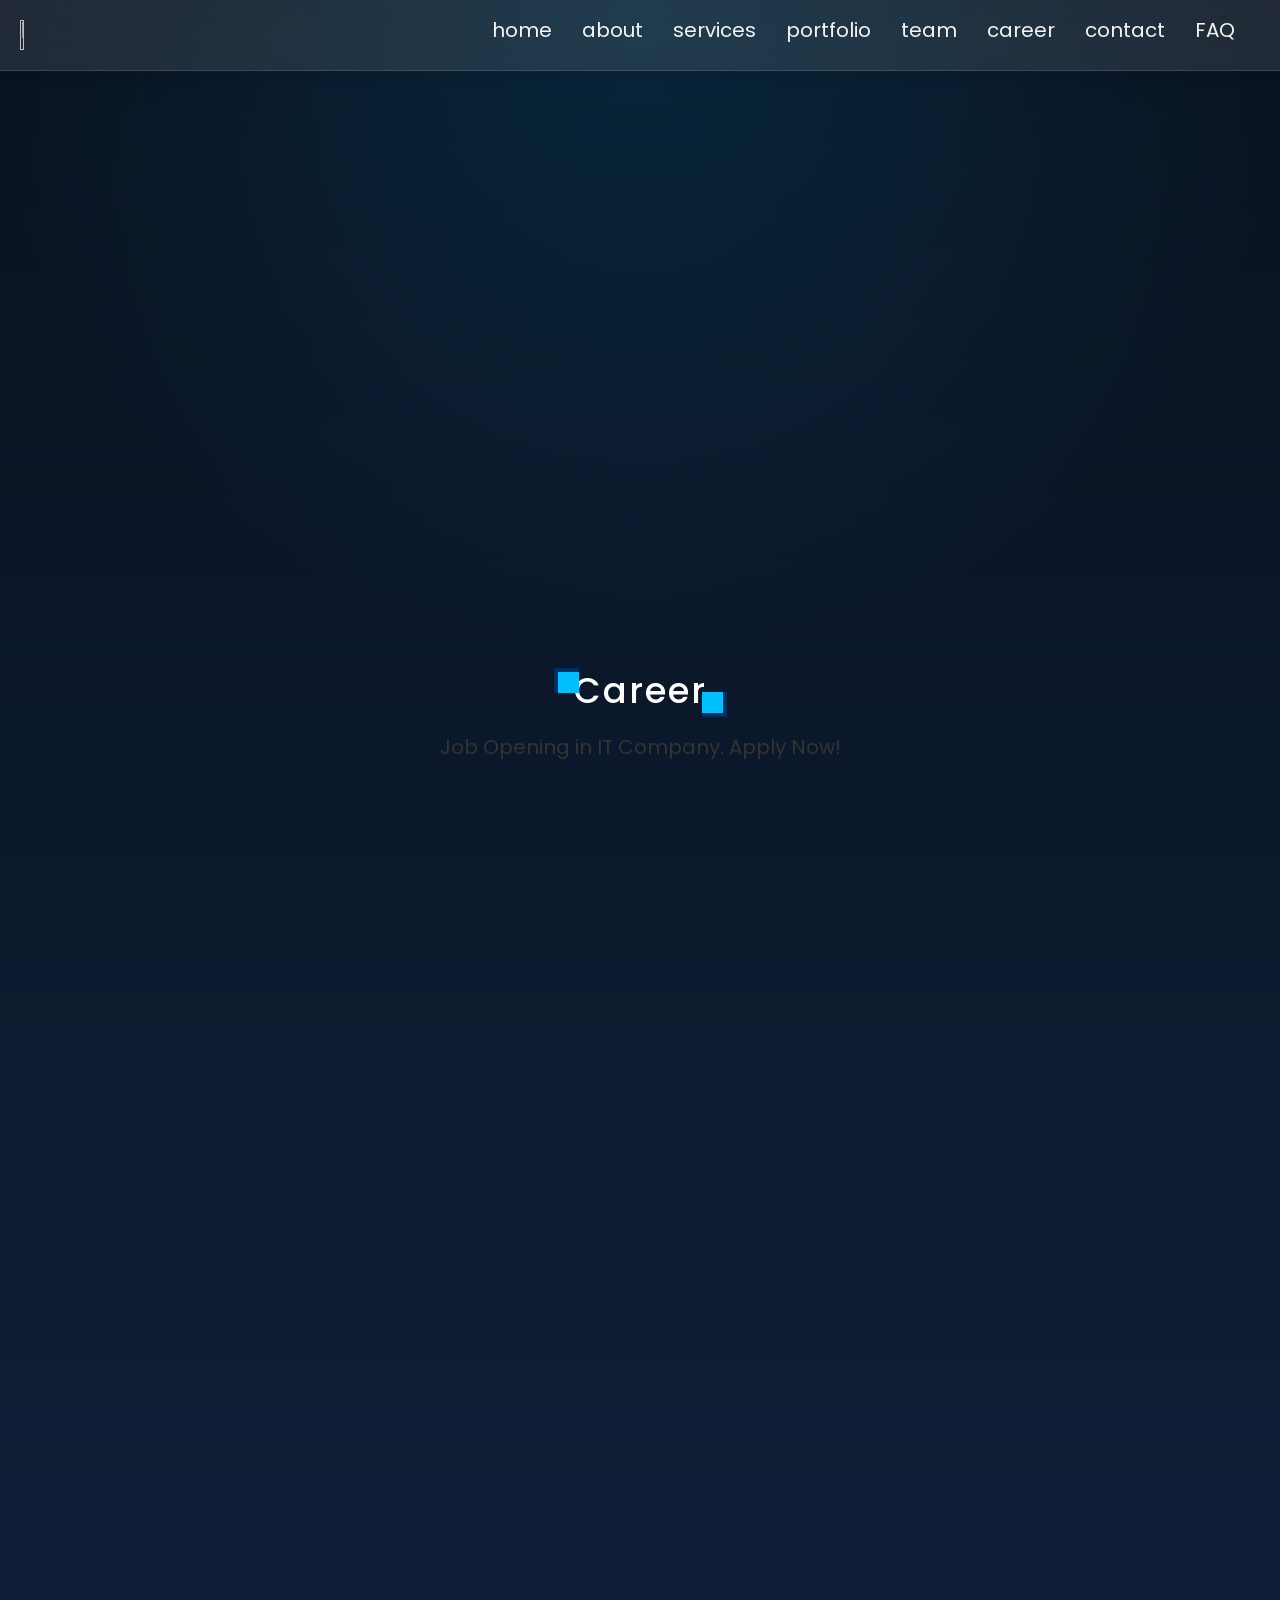
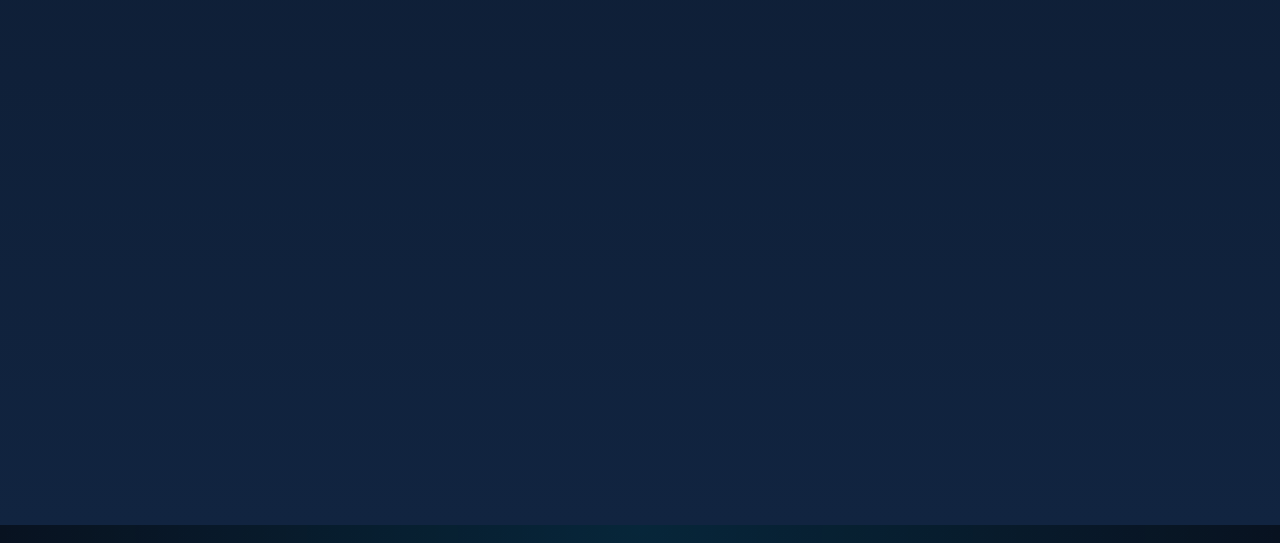
==== commit a180e247: "Merge branch 'main' into feature-animations" ====
--- a/careers.html
+++ b/careers.html
@@ -37,7 +37,7 @@
         </nav>
     </header>
 
-    <section id="home" class="home">
+    <section id="home" class="home reveal-on-scroll">
         <h2>Home / Careers</h2>
     </section>
 
@@ -45,7 +45,7 @@
         <h1 class="heading hover-animate-text">Career</h1>
         <p class="hover-animate-text">Job Opening in IT Company. Apply Now!</p>
     </section>
-    <div class="career">
+    <div class="career reveal-on-scroll">
         <div class="career-form">
             <form action="./careers.php" method="POST" enctype="multipart/form-data">
                 <input type="text" name="name" placeholder="Name" class="career-form-txt" required>
@@ -90,7 +90,7 @@
         </div>
     </div>
 
-      <div class="footer">
+      <div class="footer reveal-on-scroll">
         <div class="footer-top">
             <div class="container">
                 <div class="row">
--- a/css/careers.css
+++ b/css/careers.css
@@ -1,21 +1,49 @@
 @import url('https://fonts.googleapis.com/css2?family=Poppins:ital,wght@0,200;0,300;0,400;0,500;1,100;1,300;1,400;1,500&display=swap');
+
+:root{
+    --bg-start: #08111f;
+    --bg-end: #112440;
+    --glass: rgba(255,255,255,0.16);
+    --glass-strong: rgba(255,255,255,0.24);
+    --glass-border: rgba(255,255,255,0.35);
+    --text: #102a43;
+    --muted: #5f7187;
+    --primary: #00bfff;
+    --primary-dark: #0056b3;
+    --shadow: 0 24px 60px rgba(0,0,0,.14);
+    --radius: 28px;
+    --ease: cubic-bezier(0.4,0,0.2,1);
+}
 
 *{
     font-family: 'Poppins', sans-serif;
     margin: 0;
     padding: 0;
     box-sizing: border-box;
-    text-transform: capitalize;
-    transition: all .2s linear;
+    transition: background-color .35s var(--ease), color .35s var(--ease), transform .35s var(--ease), opacity .35s var(--ease), box-shadow .35s var(--ease), border-color .35s var(--ease);
     text-decoration: none;
 }
 
 html{
     font-size: 62.5%;
+    scroll-behavior: smooth;
 }
 
 body{
+    min-height: 100vh;
+    color: var(--text);
+    background: radial-gradient(circle at top, rgba(0,191,255,.12), transparent 30%), linear-gradient(180deg, var(--bg-start), var(--bg-end));
     overflow-x: hidden;
+}
+
+body, input, textarea, button, select {
+    font-family: 'Poppins', sans-serif;
+    color: var(--text);
+}
+
+::selection {
+    background: rgba(0,191,255,.22);
+    color: #fff;
 }
 
 .header{
@@ -280,50 +308,61 @@
 
 .footer {
     position: relative;
-    padding: 0 0 30px 0;
-    background: #333;
+    padding: 40px 0;
+    background: rgba(0,46,95,0.95);
+    border-top: 2px solid rgba(0,191,255,0.3);
 }
 
 .footer .footer-top {
-    background: #002e5f;
-    padding: 60px 0 30px 0;
+    background: linear-gradient(135deg, rgba(0,46,95,0.98) 0%, rgba(0,91,187,0.92) 100%);
+    padding: 80px 0 60px 0;
+    box-shadow: inset 0 2px 8px rgba(0,0,0,0.2);
 }
 
 .footer .footer-top .footer-info,
 .footer .footer-top .footer-links,
 .footer .footer-top .footer-contact,
 .footer .footer-top .footer-newsletter {
-    margin-bottom: 30px;
+    margin-bottom: 40px;
 }
 
 .footer .footer-top .social-links a {
-    font-size: 18px;
+    font-size: 22px;
     display: inline-block;
-    background: #ffffff;
+    background: rgba(255,255,255,0.95);
     color: #00bfff;
     line-height: 1;
-    padding: 9px 0;
-    margin-right: 4px;
+    padding: 12px 0;
+    margin-right: 12px;
+    margin-bottom: 8px;
     text-align: center;
-    width: 36px;
-    height: 36px;
-    transition: 0.3s;
+    width: 48px;
+    height: 48px;
+    transition: all .35s var(--ease);
+    border-radius: 50%;
+    box-shadow: 0 8px 20px rgba(0,0,0,0.15);
 }
 
 .footer .footer-top .social-links a:hover {
     background: #00bfff;
     color: #ffffff;
+    transform: translateY(-4px) scale(1.1);
+    box-shadow: 0 12px 28px rgba(0,191,255,0.3);
 }
 
 .footer .footer-top h4 {
-    font-size: 16px;
+    font-size: 18px;
     font-weight: 700;
     color: #ffffff;
     text-transform: uppercase;
     position: relative;
-    padding-bottom: 12px;
-    margin-bottom: 20px;
-    letter-spacing: 1px;
+    padding-bottom: 16px;
+    margin-bottom: 28px;
+    letter-spacing: 1.2px;
+}
+
+.footer .footer-top .footer-links h4 {
+    color: #000000;
 }
 
 .footer .footer-top h4::before {
@@ -331,9 +370,9 @@
     position: absolute;
     left: 0;
     bottom: 0;
-    height: 0;
-    width: 50px;
-    border-bottom: 2px solid #ffffff;
+    height: 2px;
+    width: 60px;
+    background: linear-gradient(90deg, #00bfff, transparent);
 }
 
 .footer .footer-top .footer-links ul {
@@ -343,14 +382,14 @@
 }
 
 .footer .footer-top .footer-links ul i {
-    padding-right: 8px;
-    color: #ffffff;
+    padding-right: 10px;
+    color: #000000;
     font-size: 16px;
 }
 
 .footer .footer-top .footer-links ul li {
-    border-bottom: 1px solid #ffffff;
-    padding: 7px 0;
+    border-bottom: 1px solid rgba(255,255,255,0.15);
+    padding: 12px 0;
 }
 
 .footer .footer-top .footer-links ul li:first-child {
@@ -358,55 +397,71 @@
 }
 
 .footer .footer-top .footer-links ul a {
-    font-size: 14px;
+    font-size: 15px;
+    color: #000000;
+    transition: color .35s var(--ease);
+}
+
+.footer .footer-top .footer-links ul a:hover {
+    color: #333333;
+}
+
+.footer .footer-top .footer-contact p {
+    color: rgba(255,255,255,0.95);
+    line-height: 28px;
+    font-size: 15px;
+}
+
+.footer .footer-top .footer-newsletter input[type="email"] {
+    padding: 12px 14px;
+    width: 60%;
+    border: 1px solid rgba(255,255,255,0.3);
+    background: rgba(255,255,255,0.1);
     color: #ffffff;
-}
-
-.footer .footer-top .footer-links ul a:hover {
-    color: #00bfff;
-}
-
-.footer .footer-top .footer-contact p {
-    color: #ffffff;
-    line-height: 26px;
-}
-
-.footer .footer-top .footer-newsletter input[type="email"] {
-    padding: 6px 8px;
-    width: 60%;
-    border: 1px solid #ffffff;
-    background: transparent;
-    color: #ffffff;
+    font-size: 15px;
+    transition: all .35s var(--ease);
+}
+
+.footer .footer-top .footer-newsletter input[type="email"]:focus {
+    background: rgba(255,255,255,0.15);
+    border-color: #00bfff;
+    box-shadow: 0 0 0 3px rgba(0,191,255,0.2);
 }
 
 .footer .footer-top .footer-newsletter input[type="submit"] {
     border: 0;
     width: 40%;
-    padding: 6px 0;
+    padding: 12px 0;
     text-align: center;
-    color: black;
-    border: 1px solid #ffffff;
-    background: #ffffff;
-    transition: 0.3s;
+    color: #ffffff;
+    border: 1px solid #00bfff;
+    background: #00bfff;
+    transition: all .35s var(--ease);
     cursor: pointer;
+    font-weight: 600;
+    font-size: 15px;
 }
 
 .footer .footer-top .footer-newsletter input[type="submit"]:hover {
-    color: #ffffff;
-    background: #00bfff;
+    color: #00bfff;
+    background: rgba(0,191,255,0.1);
     border: 1px solid #00bfff;
-    letter-spacing: .2rem;
+    letter-spacing: .1rem;
+    transform: translateX(2px);
 }
 
 .footer .footer-top .footer-newsletter p {
-    color: #ffffff;
-    font-size: 14px;
+    color: rgba(255,255,255,0.9);
+    font-size: 15px;
+    line-height: 24px;
 }
 
 .footer .credit,
 .footer .copyright {
     text-align: center;
     padding-top: 30px;
+    color: rgba(255,255,255,0.8);
+    font-size: 14px;
 }
 
 .back-to-top {
@@ -441,6 +496,101 @@
     .footer .copyright {
         text-align: left;
     }
+}
+
+.glass-panel,
+.career,
+.career-form,
+.footer .footer-top,
+.footer .footer-top .footer-links ul li,
+.radio-class,
+.file,
+.back-to-top {
+    background: rgba(255,255,255,0.78);
+    border: 1px solid rgba(255,255,255,0.28);
+    box-shadow: var(--shadow);
+    backdrop-filter: blur(14px);
+    border-radius: var(--radius);
+}
+
+.header {
+    background: rgba(6,16,38,0.62);
+    backdrop-filter: blur(14px);
+    border-bottom: 1px solid rgba(255,255,255,0.12);
+}
+
+.header .navbar ul li a {
+    color: rgba(255,255,255,0.95);
+}
+
+.header .navbar ul li a:hover {
+    color: var(--primary);
+}
+
+.career-heading .heading {
+    color: #fff;
+}
+
+.career {
+    background: rgba(255,255,255,0.88);
+    border: 1px solid rgba(255,255,255,0.32);
+    box-shadow: var(--shadow);
+    backdrop-filter: blur(15px);
+}
+
+.career-form,
+.career-form-txt,
+.career-form-email,
+.career-form-phone,
+.career-form-experience,
+.career-form-txtarea,
+.upload {
+    background: rgba(255,255,255,0.95);
+    border: 1px solid rgba(0,0,0,0.1);
+}
+
+.career-form-txt:hover,
+.career-form-email:hover,
+.career-form-phone:hover,
+.career-form-experience:hover,
+.career-form-txtarea:hover,
+.upload:hover {
+    transform: translateY(-1px) scale(1.01);
+}
+
+.career-form-btn,
+.back-to-top,
+.footer .footer-top .footer-newsletter input[type='submit'] {
+    background: rgba(255,255,255,0.94);
+    color: var(--text);
+    border: 1px solid rgba(255,255,255,0.45);
+    box-shadow: 0 18px 38px rgba(0,0,0,.12);
+    border-radius: 999px;
+    padding: 1rem 2rem;
+    transition: transform .35s var(--ease), background-color .35s var(--ease), color .35s var(--ease), box-shadow .35s var(--ease);
+}
+
+.career-form-btn:hover,
+.back-to-top:hover,
+.footer .footer-top .footer-newsletter input[type='submit']:hover {
+    transform: translateY(-2px) scale(1.03);
+    background: var(--primary);
+    color: #fff;
+    box-shadow: 0 22px 46px rgba(0,0,0,.18);
+}
+
+.reveal,
+.reveal-on-scroll {
+    opacity: 0;
+    transform: translateY(24px) scale(0.98);
+    transition: opacity .45s var(--ease), transform .45s var(--ease);
+    will-change: opacity, transform;
+}
+
+.reveal.visible,
+.reveal-on-scroll.visible {
+    opacity: 1;
+    transform: translateY(0) scale(1);
 }
 
 @media (max-width: 1000px){
@@ -712,4 +862,4 @@
 a:hover::before, a:hover::after,
 li:hover::before, li:hover::after {
     width: 50%;
-}+}
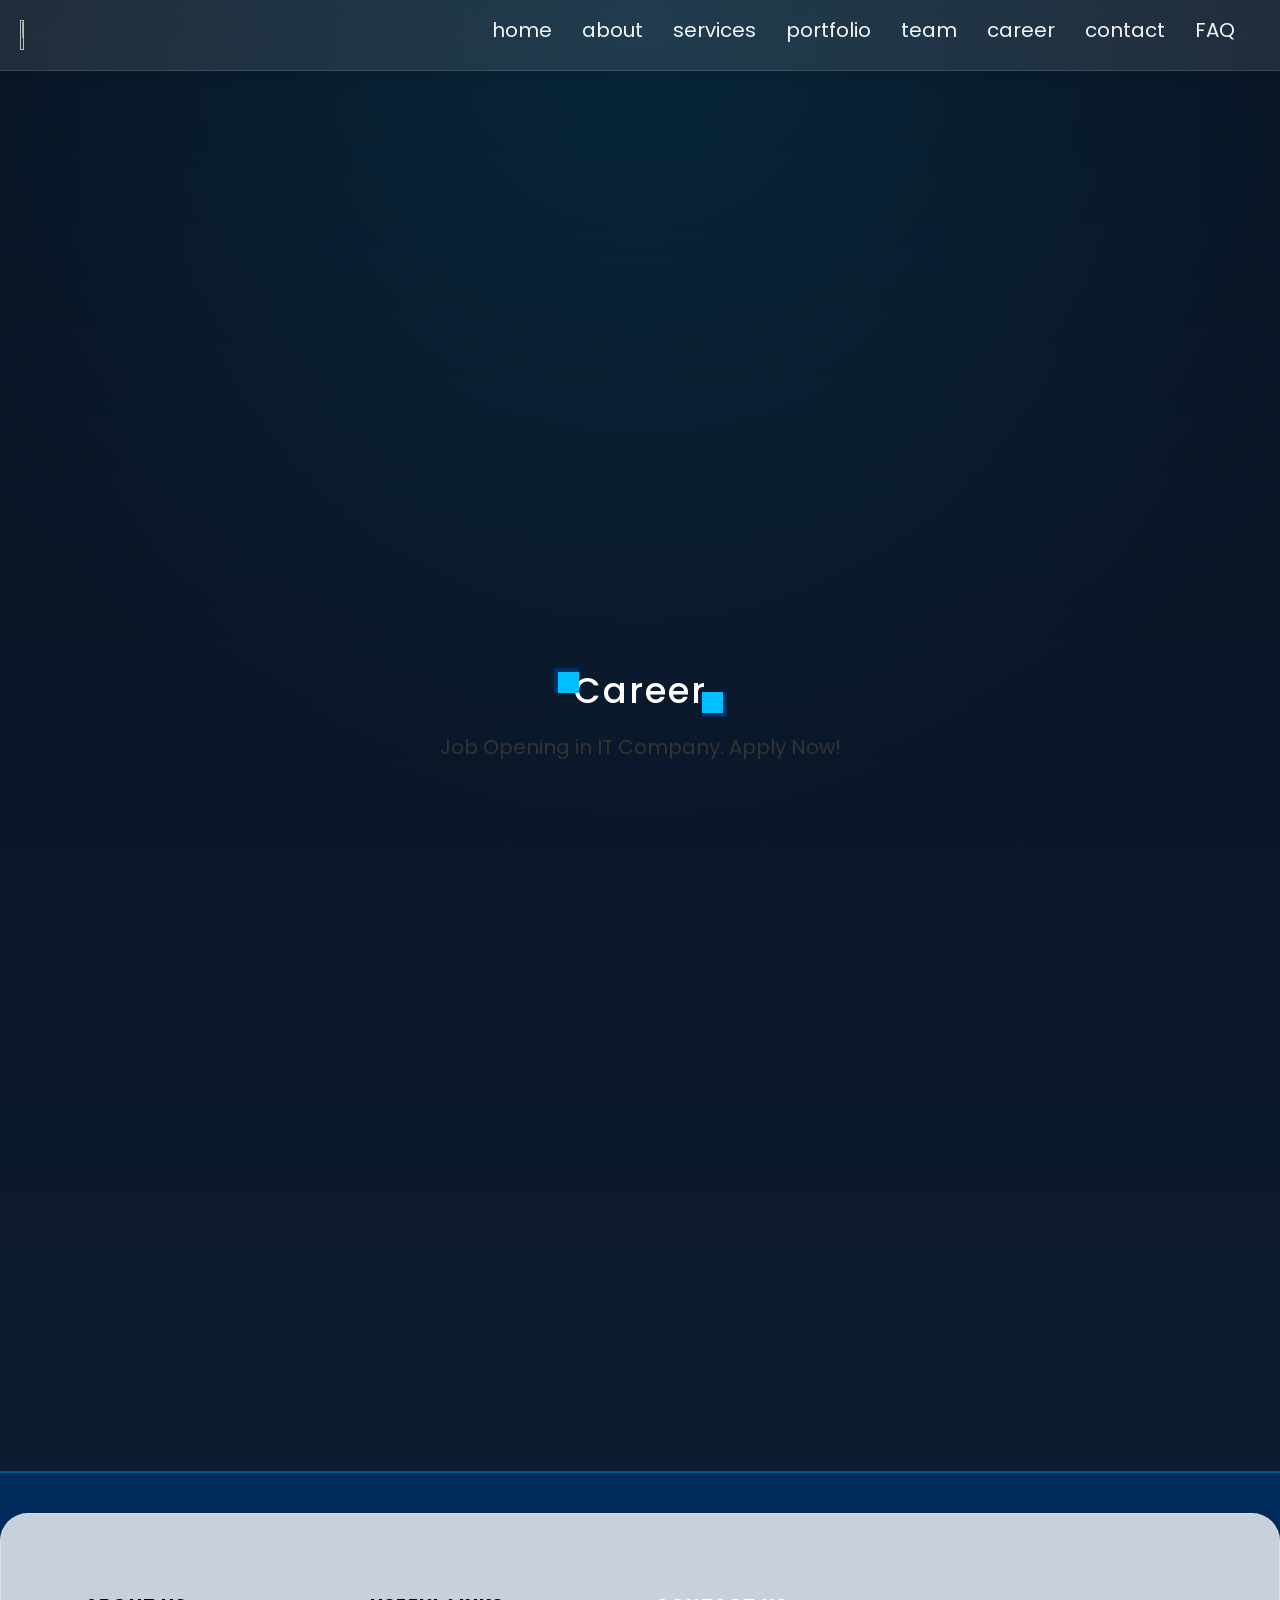
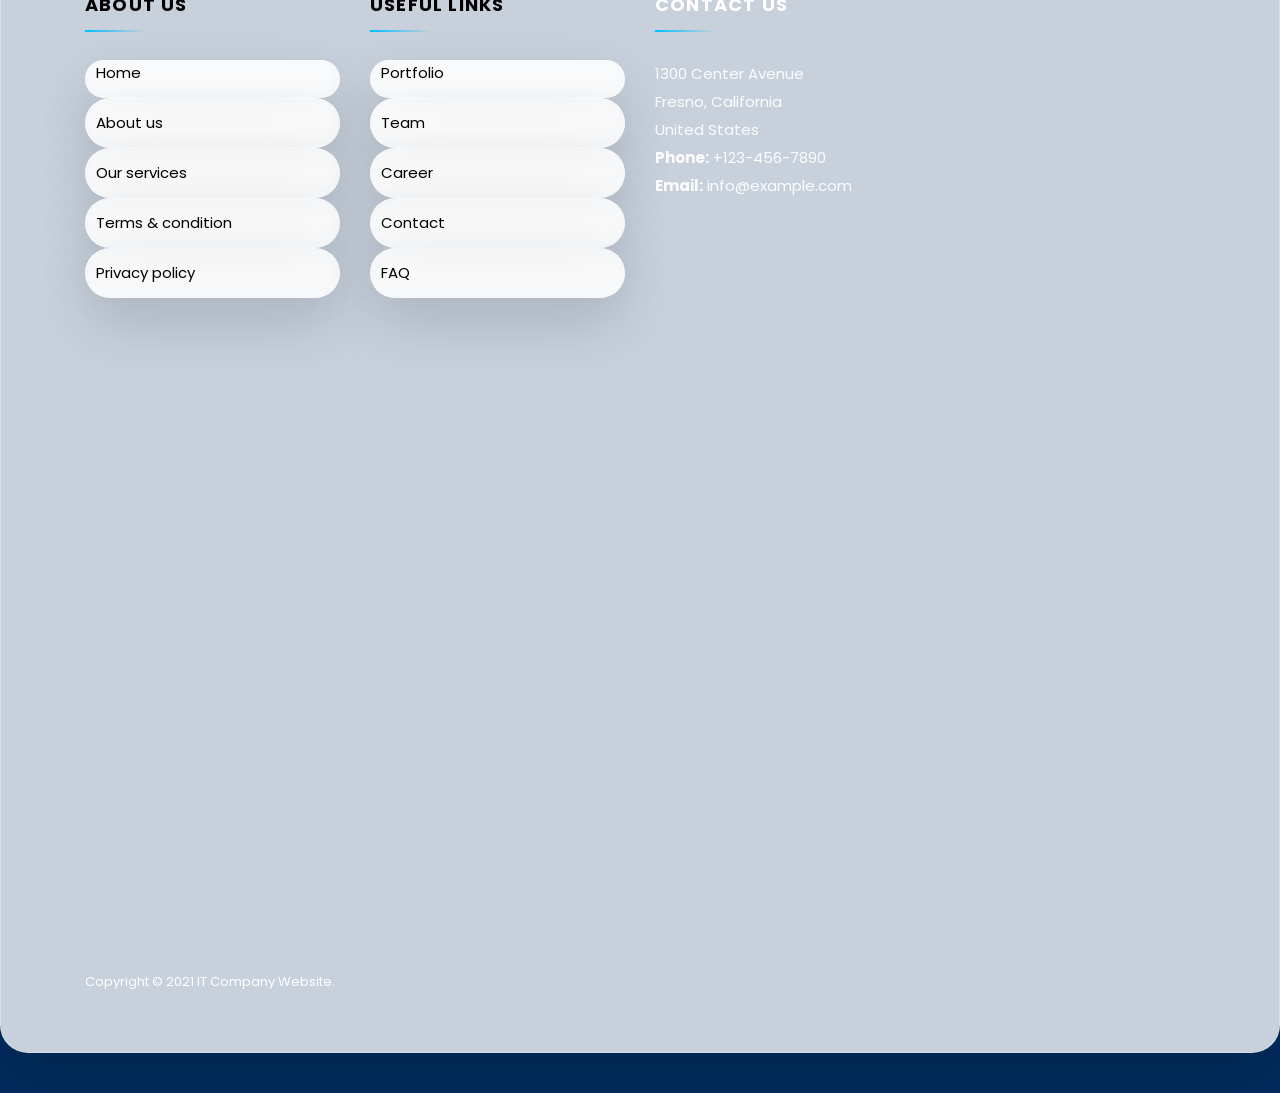
==== commit 5619e99b: "Merge branch 'main' into page-layout" ====
--- a/careers.html
+++ b/careers.html
@@ -5,20 +5,27 @@
     <meta http-equiv="X-UA-Compatible" content="IE=edge">
     <meta name="viewport" content="width=device-width, initial-scale=1.0">
     <title>IT Company Website</title>
+
+    <!-- Main CSS -->
     <link rel="stylesheet" href="./css/careers.css">
+
+    <!-- Bootstrap (ONLY ONE) -->
+    <link rel="stylesheet" href="https://cdn.jsdelivr.net/npm/bootstrap@4.5.3/dist/css/bootstrap.min.css">
+
+    <!-- Font Awesome (ONLY ONE) -->
     <link rel="stylesheet" href="https://cdnjs.cloudflare.com/ajax/libs/font-awesome/5.15.3/css/all.min.css">
-    <script src="https://cdnjs.cloudflare.com/ajax/libs/jquery/3.6.0/jquery.min.js"></script>
-    <link rel="icon" href="./images/image.png">
-    <link rel="stylesheet" href="https://cdnjs.cloudflare.com/ajax/libs/twitter-bootstrap/4.1.3/css/bootstrap.min.css">
+
+    <!-- Ionicons -->
     <link rel="stylesheet" href="https://cdnjs.cloudflare.com/ajax/libs/ionicons/2.0.1/css/ionicons.min.css">
-    <link rel="stylesheet" href="https://cdn.jsdelivr.net/npm/bootstrap@4.5.3/dist/css/bootstrap.min.css" integrity="sha384-TX8t27EcRE3e/ihU7zmQxVncDAy5uIKz4rEkgIXeMed4M0jlfIDPvg6uqKI2xXr2" crossorigin="anonymous">
-    <link rel="stylesheet" href="https://stackpath.bootstrapcdn.com/font-awesome/4.7.0/css/font-awesome.min.css" integrity="sha384-wvfXpqpZZVQGK6TAh5PVlGOfQNHSoD2xbE+QkPxCAFlNEevoEH3Sl0sibVcOQVnN" crossorigin="anonymous">
-    <link href="lib/bootstrap/css/bootstrap.min.css" rel="stylesheet">
-    <link href="lib/ionicons/css/ionicons.min.css" rel="stylesheet">
+
+    <!-- Optional Libraries -->
     <link href="lib/owlcarousel/assets/owl.carousel.min.css" rel="stylesheet">
     <link href="lib/lightbox/css/lightbox.min.css" rel="stylesheet">
-    <script src="./js/main.js"></script>
+
+    <!-- Favicon -->
+    <link rel="icon" href="./images/image.png">
 </head>
+
 <body>
     <header class="header">
         <a href="#" class="logo"><img src="./images/image.png" alt=""></a>
@@ -54,41 +61,88 @@
                 <div class="radio-class">
                     <h2 class="name">Apply For Which Post?</h2>
                 <label class="radio">
-                  <input class="radio-one" type="radio" checked="checked" name="status" value="Web Designer">
-                  <span class="checkmark"></span>
-                  Web Designer
-                </label>
-                <label class="radio">
-                  <input class="radio-two" type="radio" name="status" value="Web Developer">
-                  <span class="checkmark"></span>
-                  Web Developer
-                </label>
-                <label class="radio">
-                  <input class="radio-three" type="radio" name="status" value="Mobile App Designer">
-                  <span class="checkmark"></span>
-                  Mobile App Designer
-                </label>
-                <label class="radio">
-                    <input class="radio-four" type="radio" name="status" value="Mobile App Developer">
+                    <input type="radio" checked name="status" value="Web Designer">
+                    <span class="checkmark"></span>
+                    Web Designer
+                </label>
+
+                <label class="radio">
+                    <input type="radio" name="status" value="Web Developer">
+                    <span class="checkmark"></span>
+                    Web Developer
+                </label>
+
+                <label class="radio">
+                    <input type="radio" name="status" value="Mobile App Designer">
+                    <span class="checkmark"></span>
+                    Mobile App Designer
+                </label>
+
+                <label class="radio">
+                    <input type="radio" name="status" value="Mobile App Developer">
                     <span class="checkmark"></span>
                     Mobile App Developer
-                  </label>
-                <label class="radio">
-                  <input class="radio-five" type="radio"  name="status" value="Digital Marketer">
-                  <span class="checkmark"></span>
-                  Digital Marketer
-                </label>
-                </div>
-                <input type="number" id="experience" name="experience" required placeholder="Years of Experience" class="career-form-experience">
-                <textarea placeholder="Other Details" name="details" class="career-form-txtarea" required></textarea>
-                <div class="file">
-                    <h2 class="name">Upload Your Resume</h2>
-                    <input class="upload" type="file" name="fileToUpload" accept=".doc,.docx,.pdf"><br><br><br>
-                </div>
-                <input type="submit" value="Submit" name="submit" class="career-form-btn">
-            </form>
-        </div>
+                </label>
+
+                <label class="radio">
+                    <input type="radio" name="status" value="Digital Marketer">
+                    <span class="checkmark"></span>
+                    Digital Marketer
+                </label>
+            </div>
+
+            <input type="number" name="experience" required placeholder="Years of Experience" class="career-form-experience">
+
+            <textarea placeholder="Other Details" name="details" class="career-form-txtarea" required></textarea>
+
+            <div class="file">
+                <h2 class="name">Upload Your Resume</h2>
+                <input class="upload" type="file" name="fileToUpload" accept=".doc,.docx,.pdf">
+            </div>
+
+            <input type="submit" value="Submit" name="submit" class="career-form-btn">
+        </form>
     </div>
+</div>
+
+<!-- Footer -->
+<div class="footer">
+    <div class="footer-top">
+        <div class="container">
+            <div class="row">
+
+                <div class="col-lg-3 col-md-6 footer-links">
+                    <h4>About Us</h4>
+                    <ul>
+                        <li><i class="ion-ios-arrow-forward"></i> <a href="index.html#home">Home</a></li>
+                        <li><i class="ion-ios-arrow-forward"></i> <a href="index.html#about">About us</a></li>
+                        <li><i class="ion-ios-arrow-forward"></i> <a href="index.html#service">Our services</a></li>
+                        <li><i class="ion-ios-arrow-forward"></i> <a href="#">Terms & condition</a></li>
+                        <li><i class="ion-ios-arrow-forward"></i> <a href="#">Privacy policy</a></li>
+                    </ul>
+                </div>
+
+                <div class="col-lg-3 col-md-6 footer-links">
+                    <h4>Useful Links</h4>
+                    <ul>
+                        <li><i class="ion-ios-arrow-forward"></i> <a href="index.html#portfolio">Portfolio</a></li>
+                        <li><i class="ion-ios-arrow-forward"></i> <a href="index.html#team">Team</a></li>
+                        <li><i class="ion-ios-arrow-forward"></i> <a href="careers.html">Career</a></li>
+                        <li><i class="ion-ios-arrow-forward"></i> <a href="index.html#contact">Contact</a></li>
+                        <li><i class="ion-ios-arrow-forward"></i> <a href="index.html#faq">FAQ</a></li>
+                    </ul>
+                </div>
+
+                <div class="col-lg-3 col-md-6 footer-contact">
+                    <h4>Contact Us</h4>
+                    <p>
+                        1300 Center Avenue<br>
+                        Fresno, California<br>
+                        United States <br>
+                        <strong>Phone:</strong> +123-456-7890<br>
+                        <strong>Email:</strong> info@example.com<br>
+                    </p>
+                </div>
 
       <div class="footer reveal-on-scroll">
         <div class="footer-top">
@@ -145,28 +199,28 @@
                     </div>
   
                 </div>
-            </div>
-        </div>
-  
-        <div class="container">
-            <div class="row align-items-center">
-                <div class="col-md-6 copyright" style="color: #fff; font-size: 1.3rem;">
-                    Copyright &copy; 2021 IT Company Website. All Rights Reserved.
-                </div>
+
             </div>
         </div>
     </div>
 
-    <a href="#" class="back-to-top"><i class="ion-ios-arrow-up"></i></a>
-
-    <script src="lib/jquery/jquery.min.js"></script>
-    <script src="lib/jquery/jquery-migrate.min.js"></script>
-    <script src="lib/bootstrap/js/bootstrap.bundle.min.js"></script>
-    <script src="lib/easing/easing.min.js"></script>
-    <script src="lib/waypoints/waypoints.min.js"></script>
-    <script src="lib/counterup/counterup.min.js"></script>
-    <script src="lib/owlcarousel/owl.carousel.min.js"></script>
-    <script src="lib/lightbox/js/lightbox.min.js"></script>
+    <div class="container">
+        <div class="row align-items-center">
+            <div class="col-md-6 copyright" style="color: #fff; font-size: 1.3rem;">
+                Copyright © 2021 IT Company Website.
+            </div>
+        </div>
+    </div>
+</div>
+
+<a href="#" class="back-to-top"><i class="ion-ios-arrow-up"></i></a>
+
+<!-- JS (cleaned duplicates) -->
+<script src="https://cdnjs.cloudflare.com/ajax/libs/jquery/3.6.0/jquery.min.js"></script>
+<script src="lib/bootstrap/js/bootstrap.bundle.min.js"></script>
+<script src="lib/owlcarousel/owl.carousel.min.js"></script>
+<script src="lib/lightbox/js/lightbox.min.js"></script>
+<script src="./js/main.js"></script>
 
 </body>
 </html>
--- a/css/careers.css
+++ b/css/careers.css
@@ -56,7 +56,6 @@
     top: 0;
     left: 0;
     z-index: 100;
-    position: fixed;
 }
 
 .header .logo img{
@@ -103,6 +102,7 @@
     width: 100vw;
     background-image: url(../images/img3.jpg);
     background-size: cover;
+    background-position: center; /* FIX: better image display */
     display: flex;
     align-items: center;
     justify-content: center;
